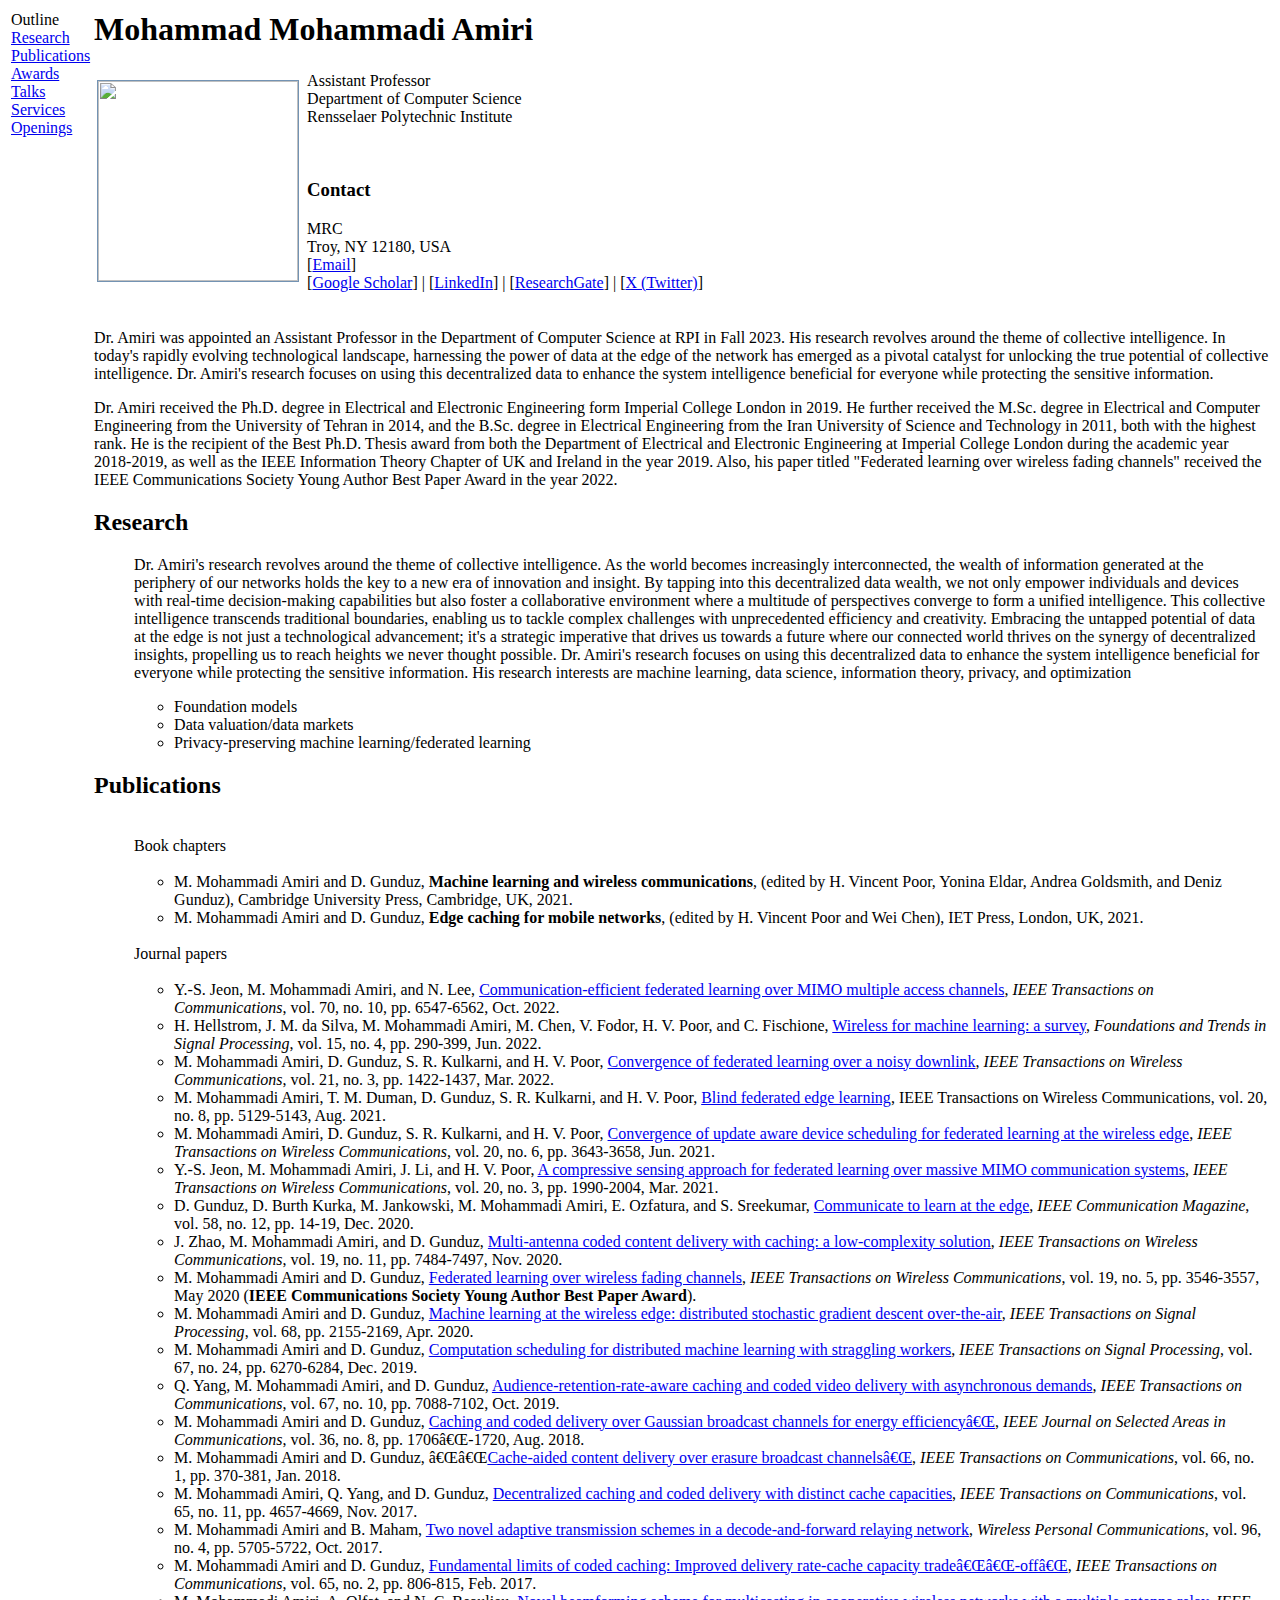
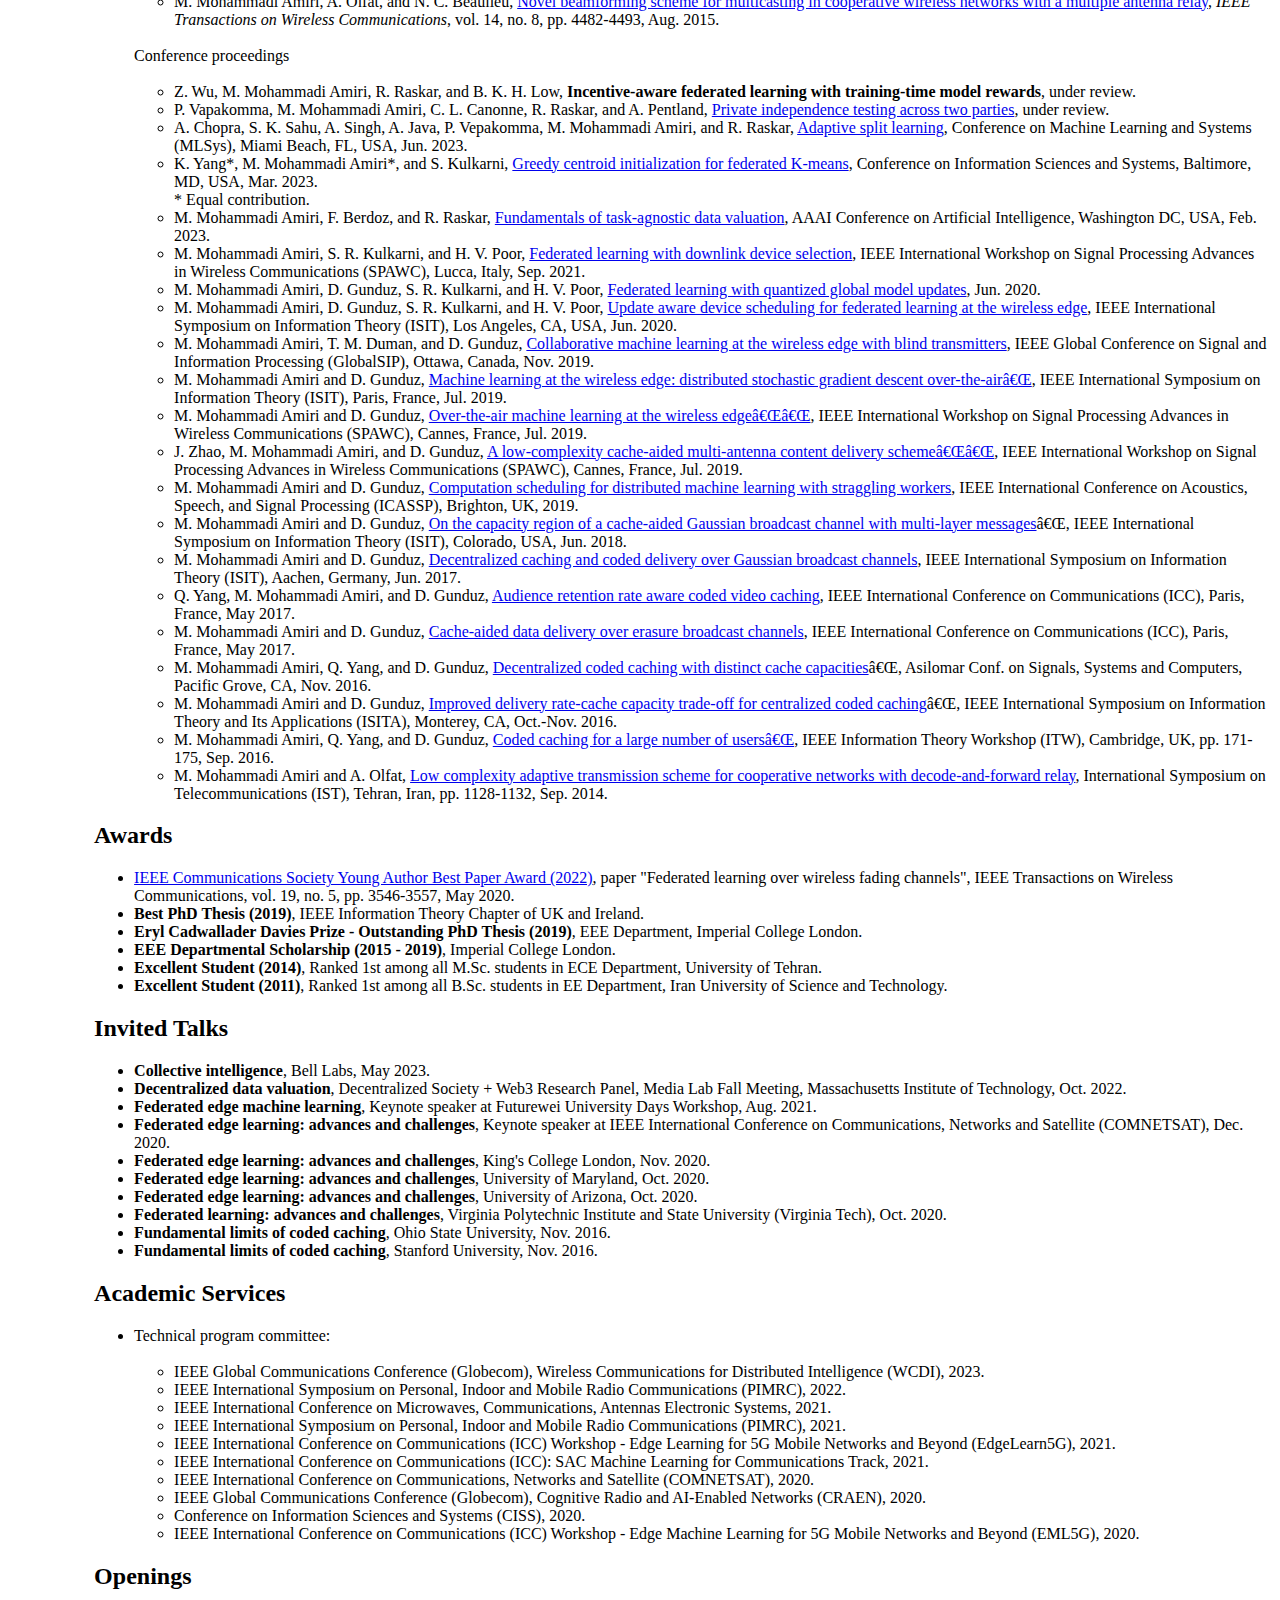
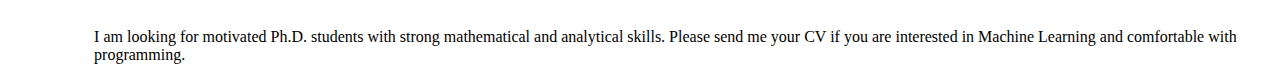
==== mmamiri.html @ d035b2d5 "Update mmamiri.html" ====
<!-- saved from url=(0039)https://www.mit.edu/~hdanesh/index.html -->
<html><head><meta http-equiv="Content-Type" content="text/html; charset=windows-1252">
<!-- <html><head><meta http-equiv="Content-Type" content="text/html; charset=utf-8"> -->  
   <script src="./Amiri_files/jquery-1.11.3.min.js"></script>
   <script>
      $(function() {
         $("#includeHtml").load("https://mmamiri.github.io/mmamiri.html");
      });
   </script>
</head>
<body>
   <div id="includeHtml">
<link rel="stylesheet" href="./Amiri_files/jemdoc.css" type="text/css">
<title>Mohammad Mohammadi Amiri</title>
<table summary="Table for page layout." id="tlayout">
<tbody><tr valign="top">
<td id="layout-menu">
<div class="menu-category">Outline</div>
<div class="menu-item"><a href="https://mmamiri.github.io/mmamiri.html#papers">Research</a></div>
<div class="menu-item"><a href="https://mmamiri.github.io/mmamiri.html#publications">Publications</a></div>
<div class="menu-item"><a href="https://mmamiri.github.io/mmamiri.html#awards">Awards</a></div>
<div class="menu-item"><a href="https://mmamiri.github.io/mmamiri.html#talk">Talks</a></div>
<div class="menu-item"><a href="https://mmamiri.github.io/mmamiri.html#services">Services</a></div>
<div class="menu-item"><a href="https://mmamiri.github.io/mmamiri.html#openings">Openings </a></div> 
 
</td><td id="layout-content">
<div id="toptitle">
<h1>Mohammad Mohammadi Amiri</h1>
</div>
<table class="imgtable"><tbody><tr><td>
<img style="border:1px solid #7393B3" src="https://github.com/mmamiri/mmamiri.github.io/blob/main/Mohammad_new2.jpg?raw=true" alt="" width="200px">&nbsp;</td>

<td><p>Assistant Professor<br> 
   Department of Computer Science<br>
   Rensselaer Polytechnic Institute</p><br>
<h3>Contact</h3>
<p>MRC<br>
Troy, NY 12180, USA<br>
[<a href="mailto:mohamm11@rpi.edu">Email</a>]<br>
[<a href="https://scholar.google.com/citations?hl=en&user=jpJy6SEAAAAJ&view_op=list_works" target="_blank">Google Scholar</a>]
 | [<a href="https://www.linkedin.com/in/mohammad-mohammadi-amiri-6a910754/" target="_blank">LinkedIn</a>]
 | [<a href="https://www.researchgate.net/profile/Mohammad-Amiri-32" target="_blank">ResearchGate</a>]
 | [<a href="https://twitter.com/m_mamiri" target="_blank">X (Twitter)</a>]<br></p>
</td></tr></tbody></table>
<p><br>
   
   Dr. Amiri was appointed an Assistant Professor in the Department of Computer Science at RPI in Fall 2023. 
   His research revolves around the theme of collective intelligence. 
   In today's rapidly evolving technological landscape, harnessing the power of data at the edge of the network has emerged as a pivotal catalyst for unlocking the true potential of collective intelligence.
   Dr. Amiri's research focuses on using this decentralized data to enhance the system intelligence beneficial for everyone while protecting the sensitive information.</p>

   Dr. Amiri received the Ph.D. degree in Electrical and Electronic Engineering form Imperial College London in 2019. 
   He further received the M.Sc. degree in Electrical and Computer Engineering from the University of Tehran in 2014, and the B.Sc. degree in Electrical Engineering from the Iran University of Science and Technology in 2011, both with the highest rank. 
   He is the recipient of the Best Ph.D. Thesis award from both the Department of Electrical and Electronic Engineering at Imperial College London during the academic year 2018-2019, as well as the IEEE Information Theory Chapter of UK and Ireland in the year 2019. 
   Also, his paper titled &#34;Federated learning over wireless fading channels&#34; received the IEEE Communications Society Young Author Best Paper Award in the year 2022.



 
<a name="papers"></a></p><h2><a name="papers"> Research</h2>
<ul style="list-style-type:none;">

<p>Dr. Amiri's research revolves around the theme of collective intelligence. 
   As the world becomes increasingly interconnected, the wealth of information generated at the periphery of our networks holds the key to a new era of innovation and insight. 
   By tapping into this decentralized data wealth, we not only empower individuals and devices with real-time decision-making capabilities but also foster a collaborative environment where a multitude of perspectives converge to form a unified intelligence. 
   This collective intelligence transcends traditional boundaries, enabling us to tackle complex challenges with unprecedented efficiency and creativity. 
   Embracing the untapped potential of data at the edge is not just a technological advancement; 
   it's a strategic imperative that drives us towards a future where our connected world thrives on the synergy of decentralized insights, propelling us to reach heights we never thought possible. 
   Dr. Amiri's research focuses on using this decentralized data to enhance the system intelligence beneficial for everyone while protecting the sensitive information.
   His research interests are machine learning, data science, information theory, privacy, and optimization
</p>
   

<ul>
   <li>Foundation models</li>
   <li>Data valuation/data markets</li>
   <li>Privacy-preserving machine learning/federated learning</li>
</ul>

</ul>


<a name="publications"></a></p><h2><a name="publications"> Publications</h2>
   <ul style="list-style-type:none;">

      <br>
      <li> <a> Book chapters </a> </li> 
      <br>

      <ul>
         <li>M. Mohammadi Amiri and D. Gunduz, <b>Machine learning and wireless communications</b>, (edited by H. Vincent Poor, Yonina Eldar, Andrea Goldsmith, and Deniz Gunduz), Cambridge University Press, Cambridge, UK, 2021.</li>
         <li>M. Mohammadi Amiri and D. Gunduz, <b>Edge caching for mobile networks</b>, (edited by H. Vincent Poor and Wei Chen), IET Press, London, UK, 2021.</li>
      </ul>

      <br>
      <li> <a> Journal papers </a> </li> 
      <br>
      <ul>
         <li>Y.-S. Jeon, M. Mohammadi Amiri, and N. Lee, <a href="https://ieeexplore.ieee.org/document/9856665" target="_blank">Communication-efficient federated learning over MIMO multiple access channels</a>, <i>IEEE Transactions on Communications</i>, vol. 70, no. 10, pp. 6547-6562, Oct. 2022.</li>
         <li>H. Hellstrom, J. M. da Silva, M. Mohammadi Amiri, M. Chen, V. Fodor, H. V. Poor, and C. Fischione, <a href="https://ieeexplore.ieee.org/document/9794417" target="_blank">Wireless for machine learning: a survey</a>, <i>Foundations and Trends in Signal Processing</i>, vol. 15, no. 4, pp. 290-399, Jun. 2022.</li>
         <li>M. Mohammadi Amiri, D. Gunduz, S. R. Kulkarni, and H. V. Poor, <a href="https://arxiv.org/pdf/2008.11141.pdf" target="_blank">Convergence of federated learning over a noisy downlink</a>, <i>IEEE Transactions on Wireless Communications</i>, vol. 21, no. 3, pp. 1422-1437, Mar. 2022.</li>
         <li>M. Mohammadi Amiri, T. M. Duman, D. Gunduz, S. R. Kulkarni, and H. V. Poor, <a href="https://arxiv.org/pdf/2010.10030.pdf" target="_blank">Blind federated edge learning</a>, <i></i>IEEE Transactions on Wireless Communications, vol. 20, no. 8, pp. 5129-5143, Aug. 2021.</li>
         <li>M. Mohammadi Amiri, D. Gunduz, S. R. Kulkarni, and H. V. Poor, <a href="https://www.imperial.ac.uk/media/imperial-college/research-centres-and-groups/ipc-lab/AGKP_20.pdf" target="_blank">Convergence of update aware device scheduling for federated learning at the wireless edge</a>, <i>IEEE Transactions on Wireless Communications</i>, vol. 20, no. 6, pp. 3643-3658, Jun. 2021.</li>
         <li>Y.-S. Jeon, M. Mohammadi Amiri, J. Li, and H. V. Poor, <a href="https://arxiv.org/pdf/2003.08059.pdf" target="_blank">A compressive sensing approach for federated learning over massive MIMO communication systems</a>, <i>IEEE Transactions on Wireless Communications</i>, vol. 20, no. 3, pp. 1990-2004, Mar. 2021.</li>
         <li>D. Gunduz, D. Burth Kurka, M. Jankowski, M. Mohammadi Amiri, E. Ozfatura, and S. Sreekumar, <a href="https://www.imperial.ac.uk/media/imperial-college/research-centres-and-groups/ipc-lab/Edge_Magazine-13.pdf" target="_blank">Communicate to learn at the edge</a>, <i>IEEE Communication Magazine</i>, vol. 58, no. 12, pp. 14-19, Dec. 2020.  </li>
         <li>J. Zhao, M. Mohammadi Amiri, and D. Gunduz, <a href="https://arxiv.org/pdf/2001.01255.pdf" target="_blank">Multi-antenna coded content delivery with caching: a low-complexity solution</a>, <i>IEEE Transactions on Wireless Communications</i>, vol. 19, no. 11, pp. 7484-7497, Nov. 2020.</li>
         <li>M. Mohammadi Amiri and D. Gunduz, <a href="https://arxiv.org/pdf/1907.09769.pdf" target="_blank">Federated learning over wireless fading channels</a>, <i>IEEE Transactions on Wireless Communications</i>, vol. 19, no. 5, pp. 3546-3557, May 2020 (<b>IEEE Communications Society Young Author Best Paper Award</b>). </li>
         <li>M. Mohammadi Amiri and D. Gunduz, <a href="https://arxiv.org/pdf/1901.00844.pdf" target="_blank">Machine learning at the wireless edge: distributed stochastic gradient descent over-the-air</a>, <i>IEEE Transactions on Signal Processing</i>, vol. 68, pp. 2155-2169, Apr. 2020. </li>
         <li>M. Mohammadi Amiri and D. Gunduz, <a href="https://arxiv.org/pdf/1810.09992.pdf" target="_blank">Computation scheduling for distributed machine learning with straggling workers</a>, <i>IEEE Transactions on Signal Processing</i>, vol. 67, no. 24, pp. 6270-6284, Dec. 2019.</li>
         <li>Q. Yang, M. Mohammadi Amiri, and D. Gunduz, <a href="https://arxiv.org/pdf/1808.04835.pdf" target="_blank">Audience-retention-rate-aware caching and coded video delivery with asynchronous demands</a>, <i>IEEE Transactions on Communications</i>, vol. 67, no. 10, pp. 7088-7102, Oct. 2019.</li>
         <li>M. Mohammadi Amiri and D. Gunduz, <a href="https://www.imperial.ac.uk/media/imperial-college/research-centres-and-groups/ipc-lab/AG_JSAC_18.pdf" target="_blank">Caching and coded delivery over Gaussian broadcast channels for energy efficiency‌</a>, <i>IEEE Journal on Selected Areas in Communications</i>, vol. 36, no. 8, pp. 1706‌-1720, Aug. 2018.</li>
         <li>M. Mohammadi Amiri and D. Gunduz, ‌‌<a href="https://www.imperial.ac.uk/media/imperial-college/research-centres-and-groups/ipc-lab/MAG_TC17.pdf" target="_blank">Cache-aided content delivery over erasure broadcast channels‌</a>, <i>IEEE Transactions on Communications</i>, vol. 66, no. 1, pp. 370-381, Jan. 2018.</li>
         <li>M. Mohammadi Amiri, Q. Yang, and D. Gunduz, <a href="https://www.imperial.ac.uk/media/imperial-college/research-centres-and-groups/ipc-lab/AYG_TC16.pdf" target="_blank">Decentralized caching and coded delivery with distinct cache capacities</a>, <i>IEEE Transactions on Communications</i>, vol. 65, no. 11, pp. 4657-4669, Nov. 2017.</li>
         <li>M. Mohammadi Amiri and B. Maham, <a href="https://link.springer.com/article/10.1007/s11277-017-4443-5" target="_blank">Two novel adaptive transmission schemes in a decode-and-forward relaying network</a>, <i>Wireless Personal Communications</i>, vol. 96, no. 4, pp. 5705-5722, Oct. 2017.</li>
         <li>M. Mohammadi Amiri and D. Gunduz, <a href="https://www.imperial.ac.uk/media/imperial-college/research-centres-and-groups/ipc-lab/AG_TC16.pdf" target="_blank">Fundamental limits of coded caching: Improved delivery rate-cache capacity trade‌‌-off‌</a>, <i>IEEE Transactions on Communications</i>, vol. 65, no. 2, pp. 806-815, Feb. 2017.</li>
         <li>M. Mohammadi Amiri, A. Olfat, and N. C. Beaulieu, <a href="https://ieeexplore.ieee.org/document/7084194" target="_blank">Novel beamforming scheme for multicasting in cooperative wireless networks with a multiple antenna relay</a>, <i>IEEE Transactions on Wireless Communications</i>, vol. 14, no. 8, pp. 4482-4493, Aug. 2015.</li>
      </ul> 

      <br>
      <li> <a> Conference proceedings </a> </li> 
      <br>
      <ul>
         <li>Z. Wu, M. Mohammadi Amiri, R. Raskar, and B. K. H. Low, <b>Incentive-aware federated learning with training-time model rewards</b>, under review.</li>
         <li>P. Vapakomma, M. Mohammadi Amiri, C. L. Canonne, R. Raskar, and A. Pentland, <a href="https://arxiv.org/pdf/2207.03652.pdf" target="_blank">Private independence testing across two parties</a>, under review.</li>
         <li>A. Chopra, S. K. Sahu, A. Singh, A. Java, P. Vepakomma, M. Mohammadi Amiri, and R. Raskar, <a href="https://web.media.mit.edu/~ayushc/AdaSplit_v2.pdf" target="_blank">Adaptive split learning</a>, Conference on Machine Learning and Systems (MLSys), Miami Beach, FL, USA, Jun. 2023.</li>
         <li>K. Yang*, M. Mohammadi Amiri*, and S. Kulkarni, <a href="https://ieeexplore.ieee.org/document/10089666" target="_blank">Greedy centroid initialization for federated K-means</a>, Conference on Information Sciences and Systems, Baltimore, MD, USA, Mar. 2023. <br>
          * Equal contribution.</li>
         <li>M. Mohammadi Amiri, F. Berdoz, and R. Raskar, <a href="https://ojs.aaai.org/index.php/AAAI/article/view/26106" target="_blank">Fundamentals of task-agnostic data valuation</a>, AAAI Conference on Artificial Intelligence, Washington DC, USA, Feb. 2023.</li>
         <li>M. Mohammadi Amiri, S. R. Kulkarni, and H. V. Poor, <a href="https://arxiv.org/pdf/2107.03510.pdf" target="_blank">Federated learning with downlink device selection</a>, IEEE International Workshop on Signal Processing Advances in Wireless Communications (SPAWC), Lucca, Italy, Sep. 2021.</li>
         <li>M. Mohammadi Amiri, D. Gunduz, S. R. Kulkarni, and H. V. Poor, <a href="https://arxiv.org/pdf/2006.10672.pdf" target="_blank">Federated learning with quantized global model updates</a>, Jun. 2020.</li>
         <li>M. Mohammadi Amiri, D. Gunduz, S. R. Kulkarni, and H. V. Poor, <a href="https://ieeexplore.ieee.org/document/9173960" target="_blank">Update aware device scheduling for federated learning at the wireless edge</a>, IEEE International Symposium on Information Theory (ISIT), Los Angeles, CA, USA, Jun. 2020.</li>
         <li>M. Mohammadi Amiri, T. M. Duman, and D. Gunduz, <a href="https://arxiv.org/pdf/1907.03909.pdf" target="_blank">Collaborative machine learning at the wireless edge with blind transmitters</a>, IEEE Global Conference on Signal and Information Processing (GlobalSIP), Ottawa, Canada, Nov. 2019. </li>
         <li>M. Mohammadi Amiri and D. Gunduz, <a href="https://www.imperial.ac.uk/media/imperial-college/research-centres-and-groups/ipc-lab/MADG_ISIT19.pdf" target="_blank">Machine learning at the wireless edge: distributed stochastic gradient descent over-the-air‌</a>, IEEE International Symposium on Information Theory (ISIT), Paris, France, Jul. 2019.</li>
         <li>M. Mohammadi Amiri and D. Gunduz, <a href="https://www.imperial.ac.uk/media/imperial-college/research-centres-and-groups/ipc-lab/MAG_SPAWC_19.pdf" target="_blank">Over-the-air machine learning at the wireless edge‌‌</a>, IEEE International Workshop on Signal Processing Advances in Wireless Communications (SPAWC), Cannes, France, Jul. 2019.</li>
         <li>J. Zhao, M. Mohammadi Amiri, and D. Gunduz, <a href="https://www.imperial.ac.uk/media/imperial-college/research-centres-and-groups/ipc-lab/ZMAG_SPAWC_19.pdf" target="_blank">A low-complexity cache-aided multi-antenna content delivery scheme‌‌</a>, IEEE International Workshop on Signal Processing Advances in Wireless Communications (SPAWC), Cannes, France, Jul. 2019.</li>
         <li>M. Mohammadi Amiri and D. Gunduz, <a href="https://www.imperial.ac.uk/media/imperial-college/research-centres-and-groups/ipc-lab/AG_ICASSP_19.pdf" target="_blank">Computation scheduling for distributed machine learning with straggling workers</a>, IEEE International Conference on Acoustics, Speech, and Signal Processing (ICASSP), Brighton, UK, 2019.</li>
         <li>M. Mohammadi Amiri and D. Gunduz, <a href="https://www.imperial.ac.uk/media/imperial-college/research-centres-and-groups/ipc-lab/MAG_ISIT_18.pdf" target="_blank">On the capacity region of a cache-aided Gaussian broadcast channel with multi-layer messages</a>‌, IEEE International Symposium on Information Theory (ISIT), Colorado, USA, Jun. 2018.</li>
         <li>M. Mohammadi Amiri and D. Gunduz, <a href="https://ieeexplore.ieee.org/document/8007037" target="_blank">Decentralized caching and coded delivery over Gaussian broadcast channels</a>, IEEE International Symposium on Information Theory (ISIT), Aachen, Germany, Jun. 2017.</li>
         <li>Q. Yang, M. Mohammadi Amiri, and D. Gunduz, <a href="https://www.imperial.ac.uk/media/imperial-college/research-centres-and-groups/ipc-lab/ICC17a.pdf" target="_blank">Audience retention rate aware coded video caching</a>, IEEE International Conference on Communications (ICC), Paris, France, May 2017.</li>
         <li>M. Mohammadi Amiri and D. Gunduz, <a href="https://www.imperial.ac.uk/media/imperial-college/research-centres-and-groups/ipc-lab/ICC17c.pdf" target="_blank">Cache-aided data delivery over erasure broadcast channels</a>, IEEE International Conference on Communications (ICC), Paris, France, May 2017.</li>
         <li>M. Mohammadi Amiri, Q. Yang, and D. Gunduz, <a href="https://www.imperial.ac.uk/media/imperial-college/research-centres-and-groups/ipc-lab/Asilomar16.pdf" target="_blank">Decentralized coded caching with distinct cache capacities</a>‌, Asilomar Conf. on Signals, Systems and Computers, Pacific Grove, CA, Nov. 2016.</li>
         <li>M. Mohammadi Amiri and D. Gunduz, <a href="https://www.imperial.ac.uk/media/imperial-college/research-centres-and-groups/ipc-lab/ISITA16.pdf" target="_blank">Improved delivery rate-cache capacity trade-off for centralized coded caching</a>‌, IEEE International Symposium on Information Theory and Its Applications (ISITA), Monterey, CA, Oct.-Nov. 2016.</li>
         <li>M. Mohammadi Amiri, Q. Yang, and D. Gunduz, <a href="https://www.imperial.ac.uk/media/imperial-college/research-centres-and-groups/ipc-lab/ITW16a.pdf" target="_blank">Coded caching for a large number of users‌</a>, IEEE Information Theory Workshop (ITW), Cambridge, UK, pp. 171-175, Sep. 2016.</li>
         <li>M. Mohammadi Amiri and A. Olfat, <a href="https://ieeexplore.ieee.org/document/7000873" target="_blank">Low complexity adaptive transmission scheme for cooperative networks with decode-and-forward relay</a>, International Symposium on Telecommunications (IST), Tehran, Iran, pp. 1128-1132, Sep. 2014.</li>
      </ul>  

   </ul>
<!-- <script>// When the user clicks on div, open the popupfunction myFunction() {
  var popup = document.getElementById("myPopup");
  popup.classList.toggle("show");
}</script>-->

<a name="awards"><h2>Awards</h2>
</a><ul><a name="awards">
<!-- <li> Tenure track offer for W2 (associate) professorship at <a href="https://www.usnews.com/education/best-global-universities/saarland-university-504282">Saarland University</a>, Germany 2022 </li>-->
</a><li><a name="awards"> </a><a href="https://www.comsoc.org/about/awards/paper-awards/ieee-communications-society-katherine-johnson-young-author-best-paper" target="_blank"> IEEE Communications Society Young Author Best Paper Award (2022)</a>, 
   paper &#34;Federated learning over wireless fading channels&#34;, IEEE Transactions on Wireless Communications, vol. 19, no. 5, pp. 3546-3557, May 2020.</li>
<li> <b>Best PhD Thesis (2019)</b>, IEEE Information Theory Chapter of UK and Ireland.</li>
<li> <b>Eryl Cadwallader Davies Prize - Outstanding PhD Thesis (2019)</b>, EEE Department, Imperial College London.</li>
<li> <b>EEE Departmental Scholarship (2015 - 2019)</b>, Imperial College London.</li>
<li> <b>Excellent Student (2014)</b>,  Ranked 1st among all M.Sc. students in ECE Department, University of Tehran. </li>
<li> <b>Excellent Student (2011)</b>, Ranked 1st among all B.Sc. students in EE Department, Iran University of Science and Technology.</li>
</ul>



<a name="talk"><h2>Invited Talks</h2></a>
<ul> 
<li><b>Collective intelligence</b>, Bell Labs, May 2023.</li>
<li><b>Decentralized data valuation</b>, Decentralized Society + Web3 Research Panel, Media Lab Fall Meeting, Massachusetts Institute of Technology, Oct. 2022.</li>
<li><b>Federated edge machine learning</b>, Keynote speaker at Futurewei University Days Workshop, Aug.  2021.</li>
<li><b>Federated edge learning: advances and challenges</b>, Keynote speaker at IEEE International Conference on Communications, Networks and Satellite (COMNETSAT), Dec. 2020.</li>
<li><b>Federated edge learning: advances and challenges</b>, King's College London, Nov.  2020.</li>
<li><b>Federated edge learning: advances and challenges</b>, University of Maryland, Oct.  2020.</li>
<li><b>Federated edge learning: advances and challenges</b>, University of Arizona, Oct.  2020.</li>
<li><b>Federated learning: advances and challenges</b>, Virginia Polytechnic Institute and State University (Virginia Tech), Oct. 2020.</li>
<li><b>Fundamental limits of coded caching</b>, Ohio State University, Nov.  2016.</li>
<li><b>Fundamental limits of coded caching</b>, Stanford University, Nov.  2016.</li>
</ul>

<a name="services"><h2>Academic Services</h2>
</a><ul><a name="services"> 
<li> Technical program committee: </li>
<br>
   <ul>
   <li> IEEE Global Communications Conference (Globecom), Wireless Communications for Distributed Intelligence (WCDI), 2023. </li>
   <li> IEEE International Symposium on Personal, Indoor and Mobile Radio Communications (PIMRC), 2022.</li>
   <li> IEEE International Conference on Microwaves, Communications, Antennas Electronic Systems, 2021.</li>
   <li> IEEE International Symposium on Personal, Indoor and Mobile Radio Communications (PIMRC), 2021.</li>
   <li> IEEE International Conference on Communications (ICC) Workshop - Edge Learning for 5G Mobile Networks and Beyond (EdgeLearn5G), 2021.</li>
   <li> IEEE International Conference on Communications (ICC): SAC Machine Learning for Communications Track, 2021.</li>
   <li> IEEE International Conference on Communications, Networks and Satellite (COMNETSAT), 2020.</li>
   <li> IEEE Global Communications Conference (Globecom), Cognitive Radio and AI-Enabled Networks (CRAEN), 2020.</li>
   <li> Conference on Information Sciences and Systems (CISS), 2020.</li>
   <li> IEEE International Conference on Communications (ICC) Workshop - Edge Machine Learning for 5G Mobile Networks and Beyond (EML5G), 2020.</li>

   </ul>   
</ul>

<a name="openings"><h2>Openings</h2>
</a>
<br>
I am looking for motivated Ph.D. students with strong mathematical and analytical skills. Please send me your CV if you are interested in Machine Learning and comfortable with programming. 


</td></tr></tbody></table></div>


</body></html>
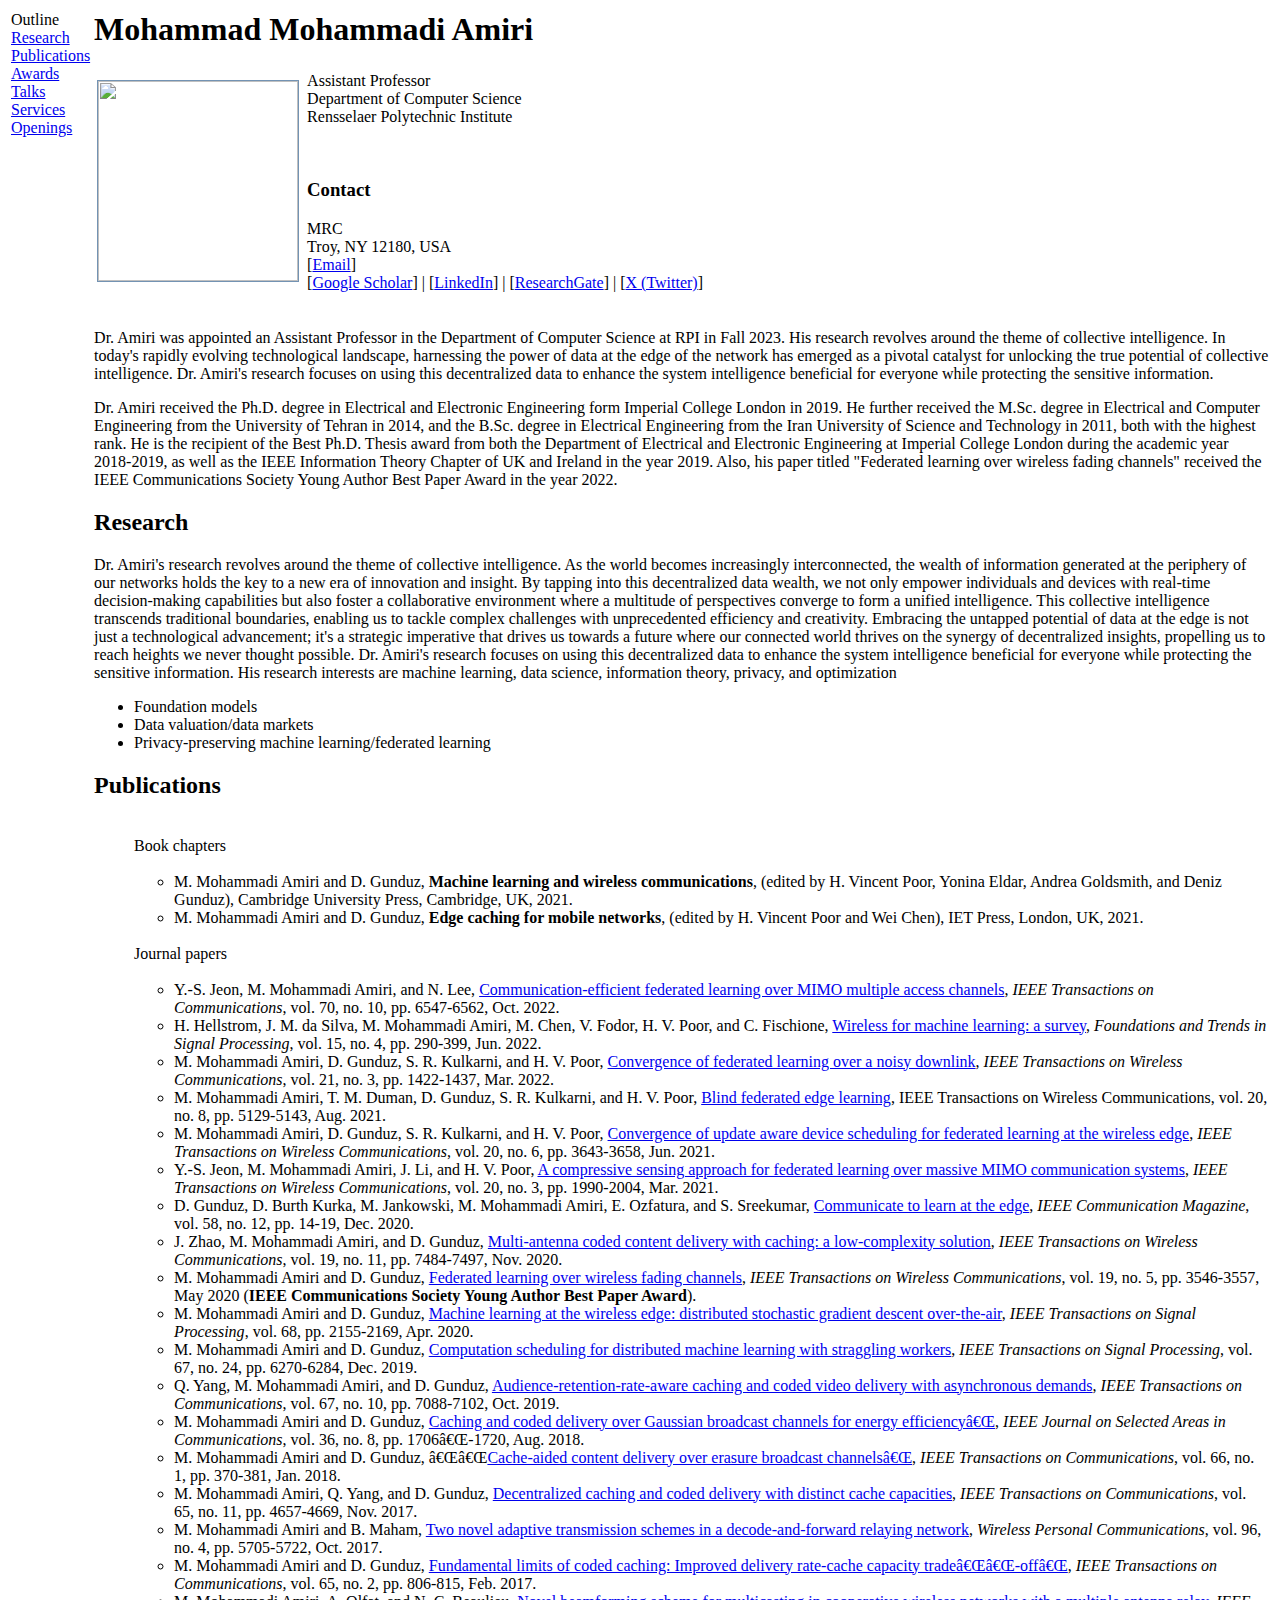
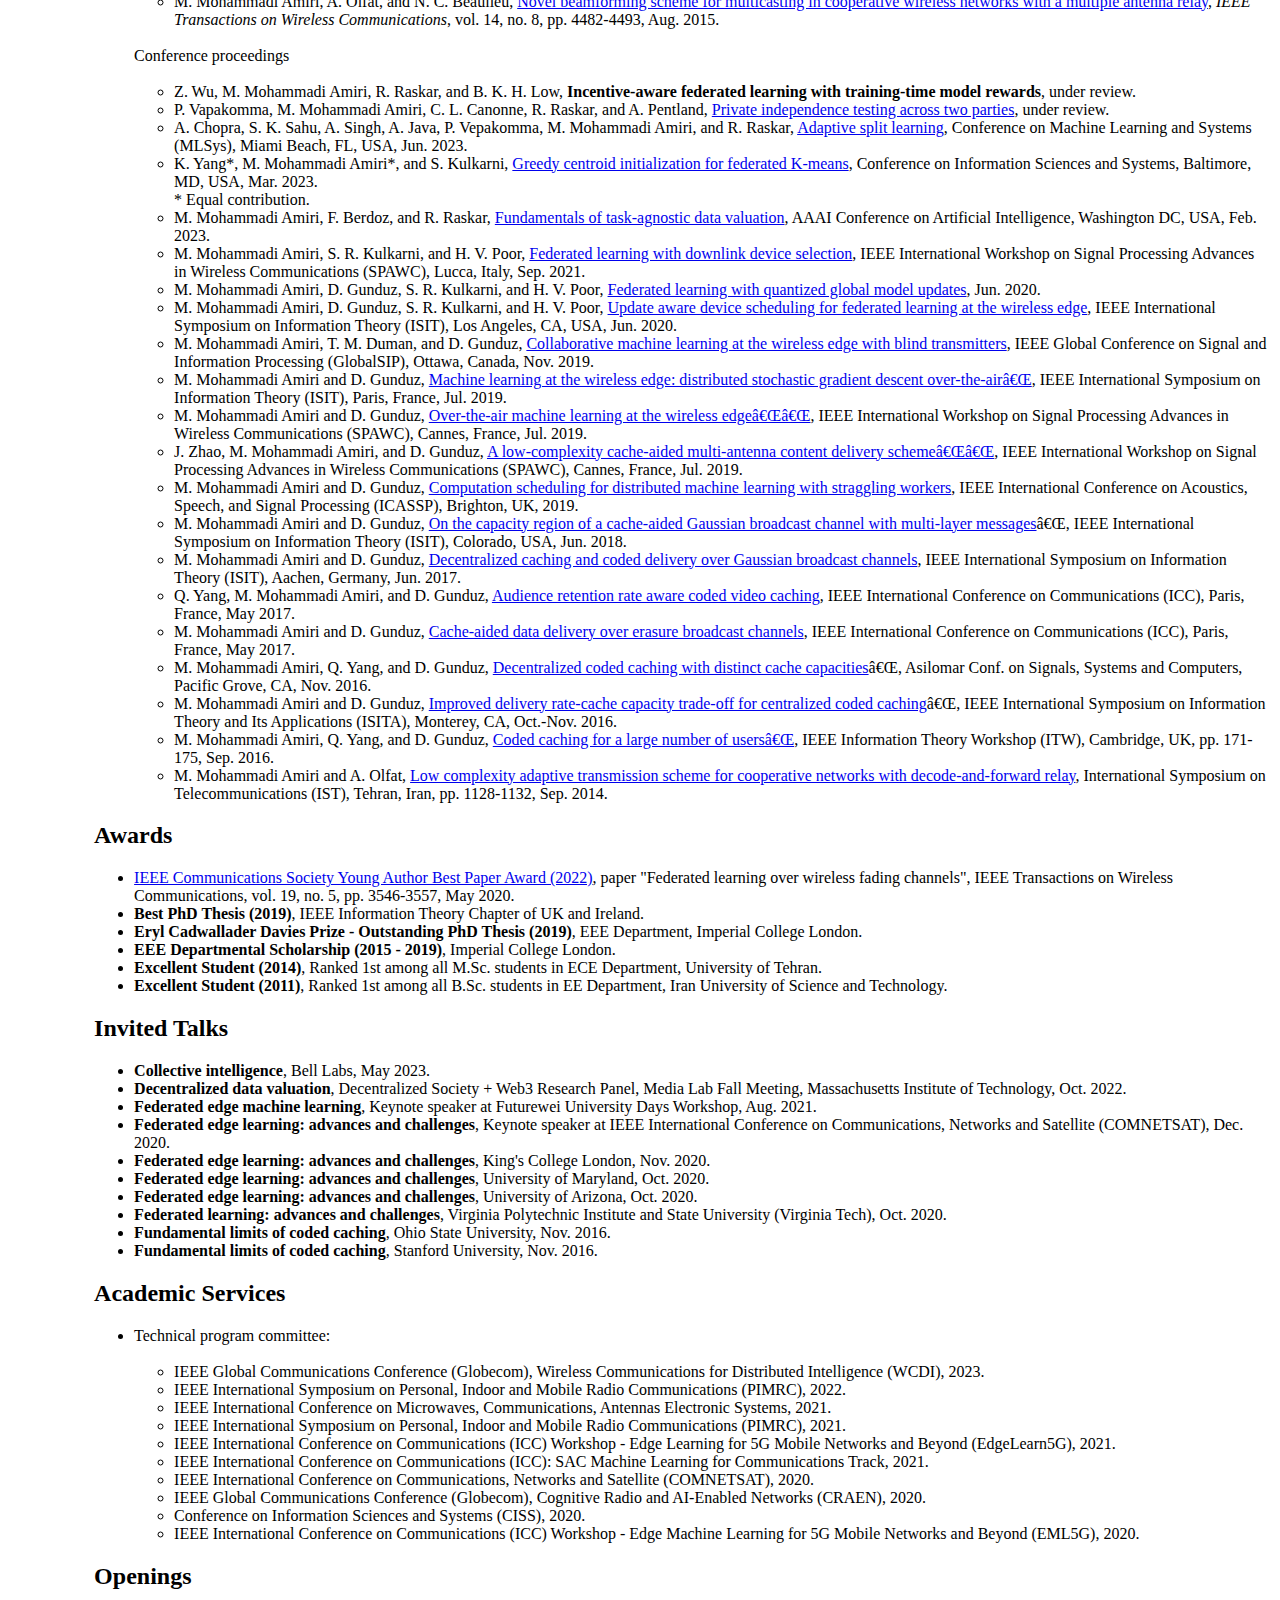
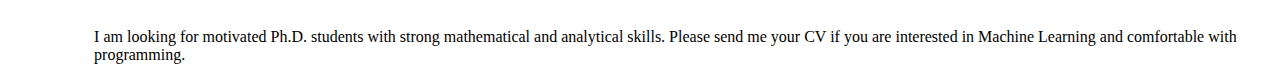
==== commit fdfdd471: "Update mmamiri.html" ====
--- a/mmamiri.html
+++ b/mmamiri.html
@@ -59,7 +59,7 @@
 
  
 <a name="papers"></a></p><h2><a name="papers"> Research</h2>
-<ul style="list-style-type:none;">
+
 
 <p>Dr. Amiri's research revolves around the theme of collective intelligence. 
    As the world becomes increasingly interconnected, the wealth of information generated at the periphery of our networks holds the key to a new era of innovation and insight. 
@@ -71,7 +71,7 @@
    His research interests are machine learning, data science, information theory, privacy, and optimization
 </p>
    
-
+<ul style="list-style-type:none;"></ul>
 <ul>
    <li>Foundation models</li>
    <li>Data valuation/data markets</li>
@@ -180,9 +180,10 @@
 </ul>
 
 <a name="services"><h2>Academic Services</h2>
-</a><ul><a name="services"> 
-<li> Technical program committee: </li>
-<br>
+</a>
+<ul>
+<li> Technical program committee: </li><br>
+
    <ul>
    <li> IEEE Global Communications Conference (Globecom), Wireless Communications for Distributed Intelligence (WCDI), 2023. </li>
    <li> IEEE International Symposium on Personal, Indoor and Mobile Radio Communications (PIMRC), 2022.</li>
@@ -194,8 +195,8 @@
    <li> IEEE Global Communications Conference (Globecom), Cognitive Radio and AI-Enabled Networks (CRAEN), 2020.</li>
    <li> Conference on Information Sciences and Systems (CISS), 2020.</li>
    <li> IEEE International Conference on Communications (ICC) Workshop - Edge Machine Learning for 5G Mobile Networks and Beyond (EML5G), 2020.</li>
-
-   </ul>   
+   </ul>  
+
 </ul>
 
 <a name="openings"><h2>Openings</h2>
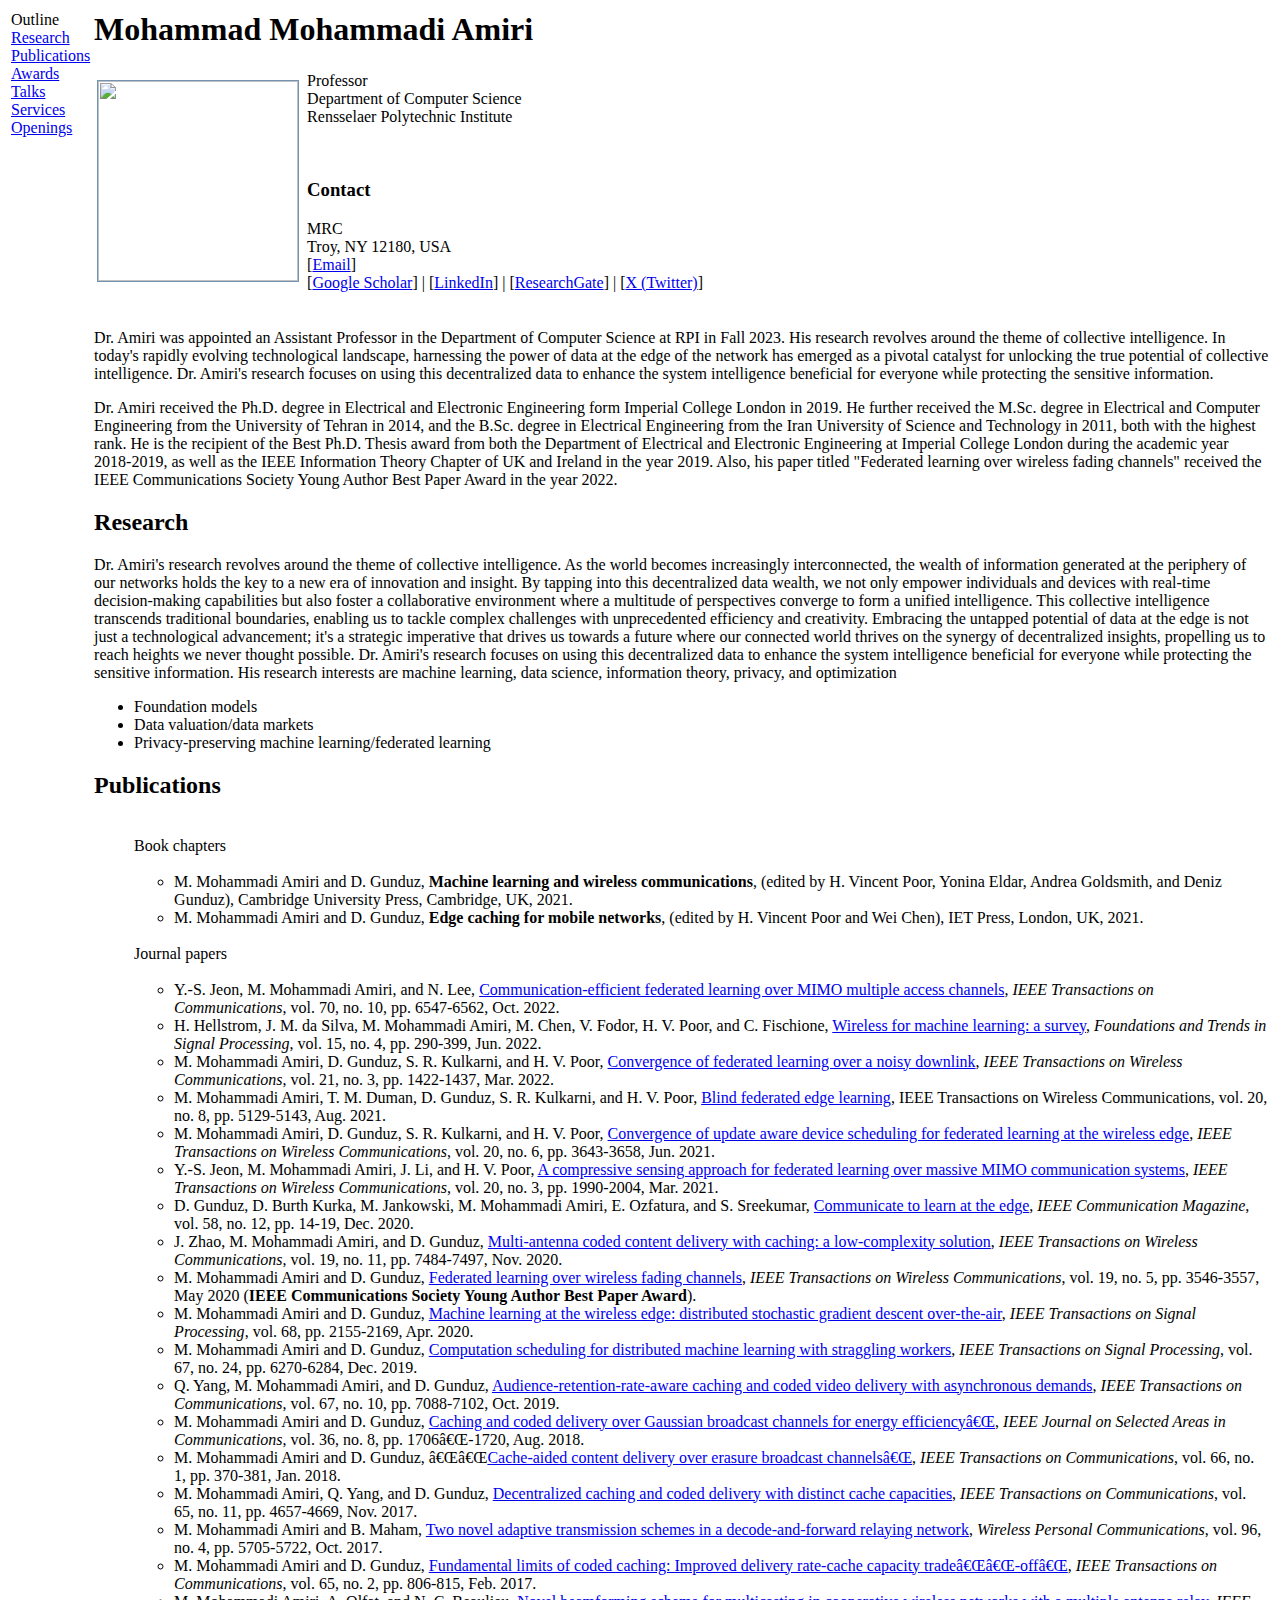
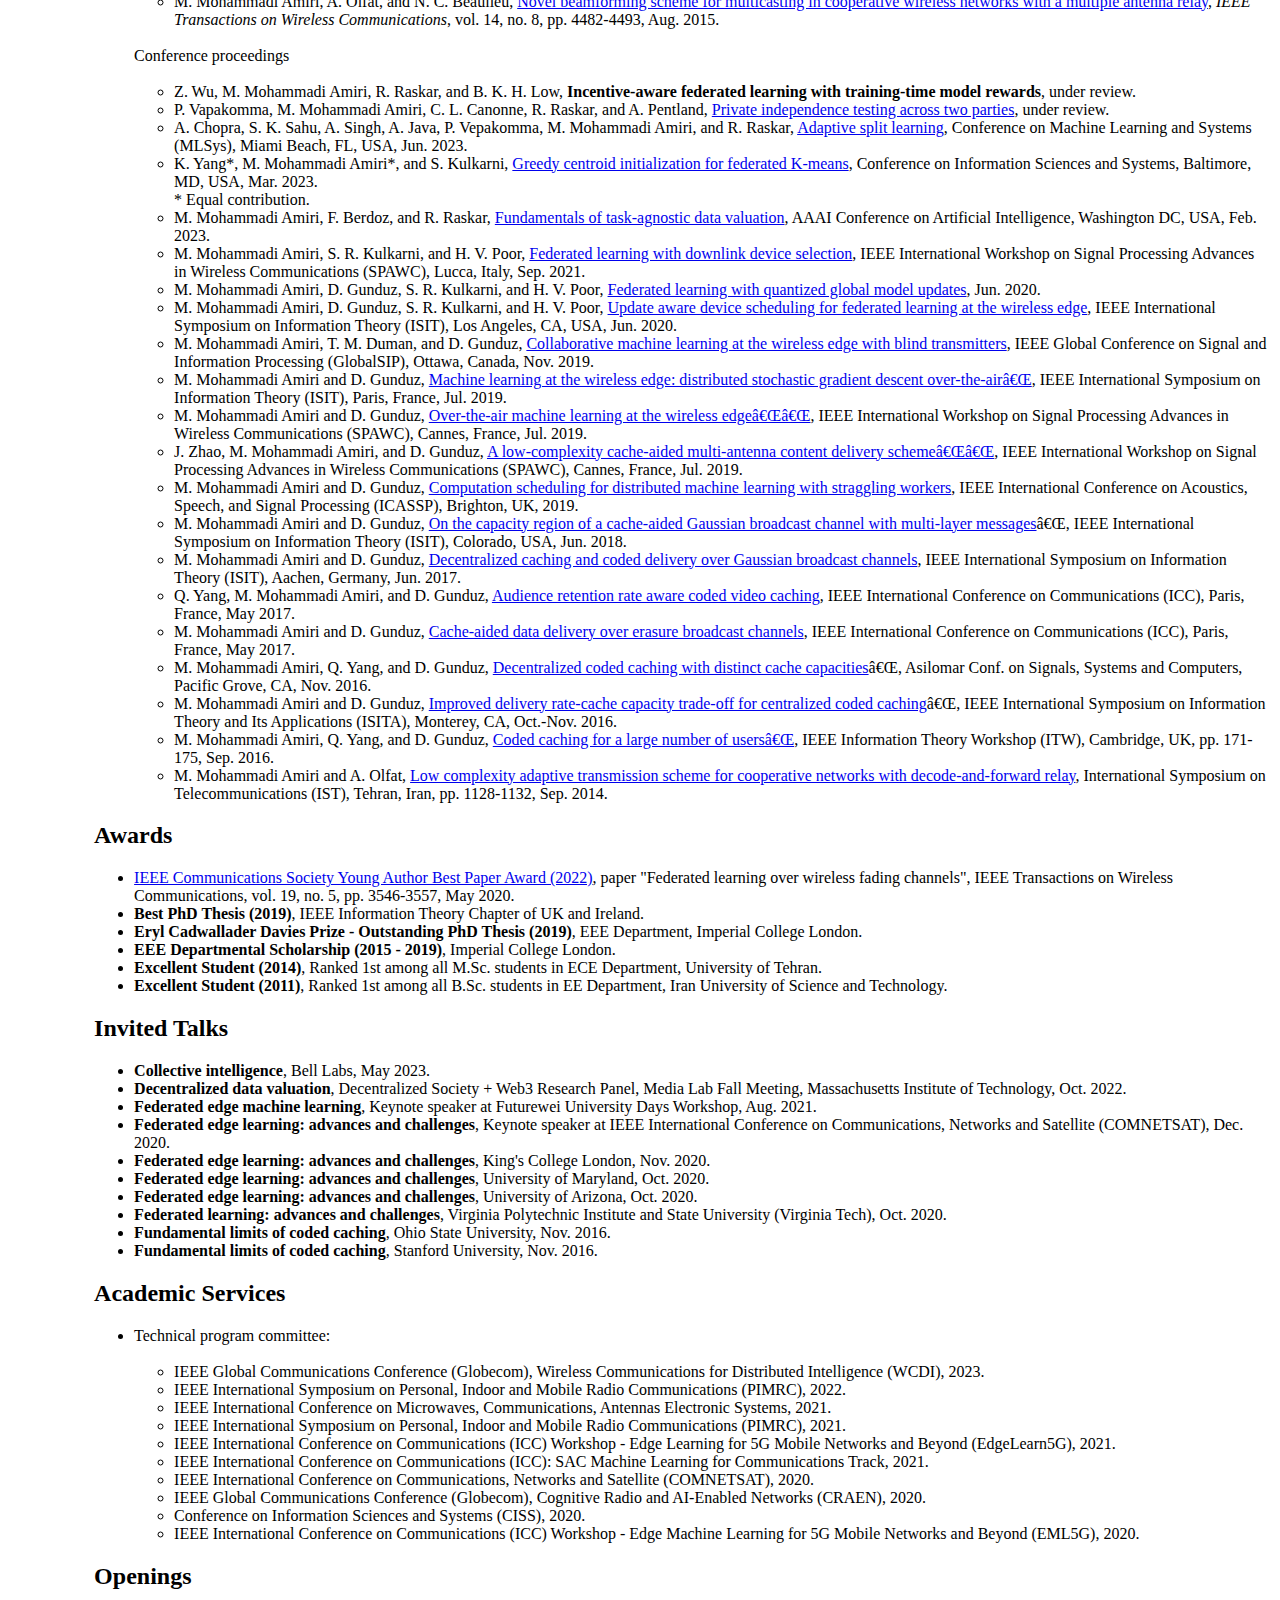
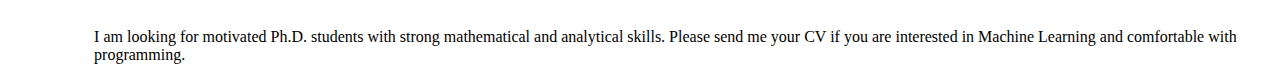
==== commit 291eea49: "Update mmamiri.html" ====
--- a/mmamiri.html
+++ b/mmamiri.html
@@ -31,7 +31,7 @@
 <table class="imgtable"><tbody><tr><td>
 <img style="border:1px solid #7393B3" src="https://github.com/mmamiri/mmamiri.github.io/blob/main/Mohammad_new2.jpg?raw=true" alt="" width="200px">&nbsp;</td>
 
-<td><p>Assistant Professor<br> 
+<td><p> Professor<br> 
    Department of Computer Science<br>
    Rensselaer Polytechnic Institute</p><br>
 <h3>Contact</h3>
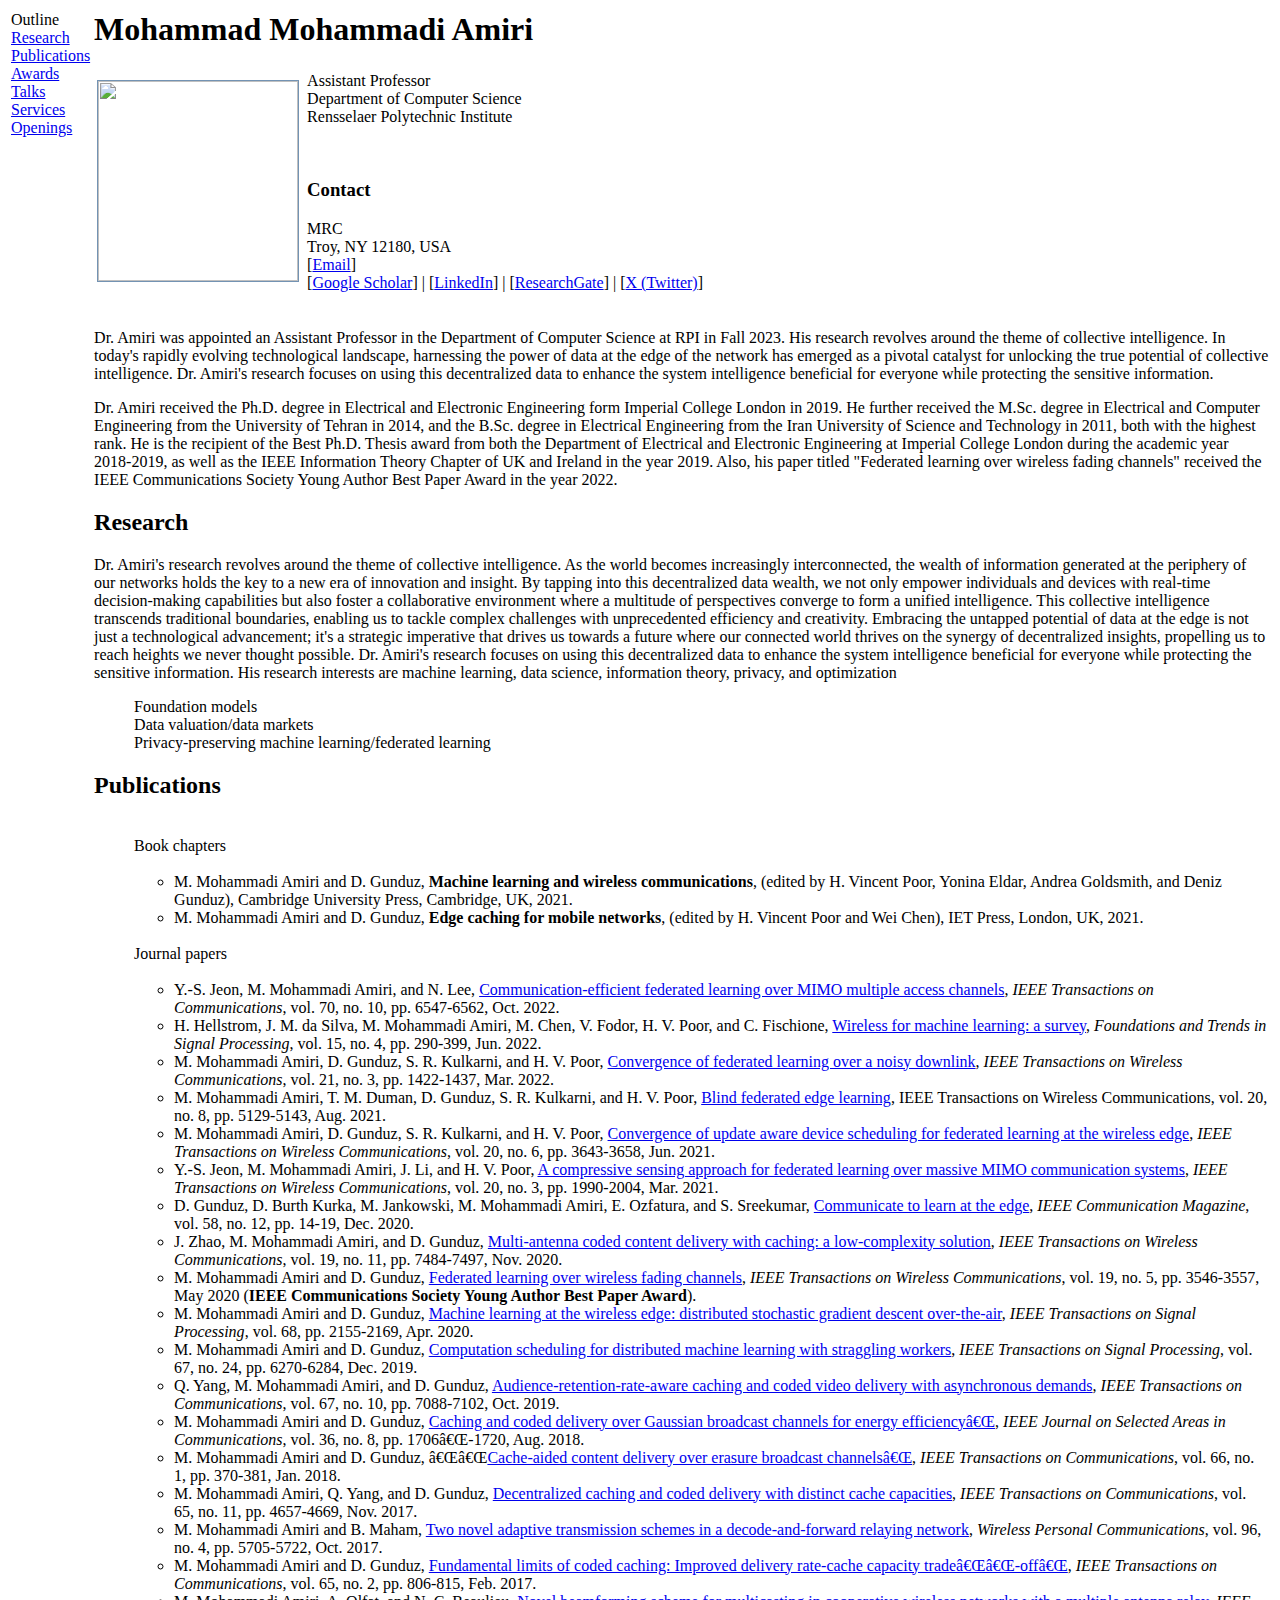
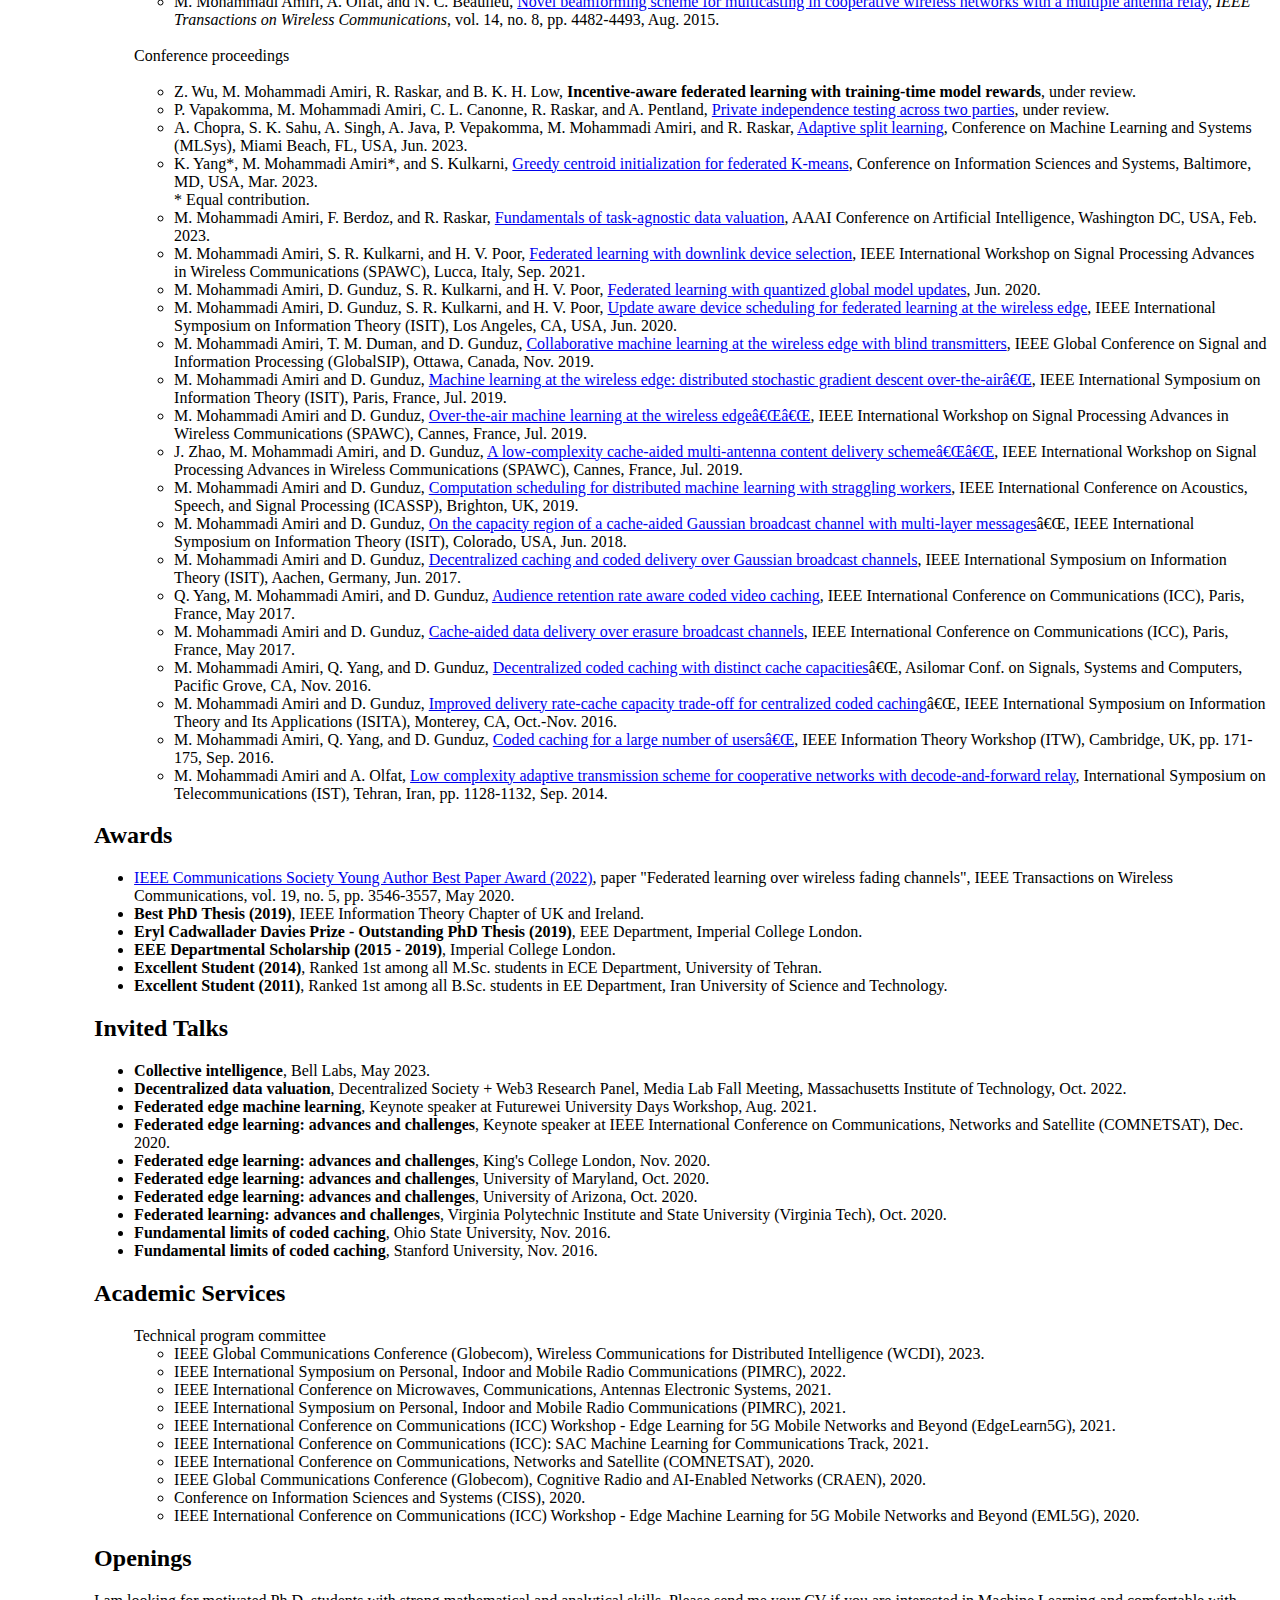
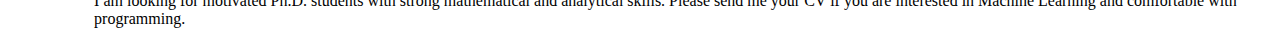
==== commit 95a8067a: "Update mmamiri.html" ====
--- a/mmamiri.html
+++ b/mmamiri.html
@@ -31,7 +31,7 @@
 <table class="imgtable"><tbody><tr><td>
 <img style="border:1px solid #7393B3" src="https://github.com/mmamiri/mmamiri.github.io/blob/main/Mohammad_new2.jpg?raw=true" alt="" width="200px">&nbsp;</td>
 
-<td><p> Professor<br> 
+<td><p>Assistant Professor<br> 
    Department of Computer Science<br>
    Rensselaer Polytechnic Institute</p><br>
 <h3>Contact</h3>
@@ -71,8 +71,7 @@
    His research interests are machine learning, data science, information theory, privacy, and optimization
 </p>
    
-<ul style="list-style-type:none;"></ul>
-<ul>
+<ul style="list-style-type:none;">
    <li>Foundation models</li>
    <li>Data valuation/data markets</li>
    <li>Privacy-preserving machine learning/federated learning</li>
@@ -152,9 +151,9 @@
 }</script>-->
 
 <a name="awards"><h2>Awards</h2>
-</a><ul><a name="awards">
+</a><ul>
 <!-- <li> Tenure track offer for W2 (associate) professorship at <a href="https://www.usnews.com/education/best-global-universities/saarland-university-504282">Saarland University</a>, Germany 2022 </li>-->
-</a><li><a name="awards"> </a><a href="https://www.comsoc.org/about/awards/paper-awards/ieee-communications-society-katherine-johnson-young-author-best-paper" target="_blank"> IEEE Communications Society Young Author Best Paper Award (2022)</a>, 
+<li><a href="https://www.comsoc.org/about/awards/paper-awards/ieee-communications-society-katherine-johnson-young-author-best-paper" target="_blank"> IEEE Communications Society Young Author Best Paper Award (2022)</a>, 
    paper &#34;Federated learning over wireless fading channels&#34;, IEEE Transactions on Wireless Communications, vol. 19, no. 5, pp. 3546-3557, May 2020.</li>
 <li> <b>Best PhD Thesis (2019)</b>, IEEE Information Theory Chapter of UK and Ireland.</li>
 <li> <b>Eryl Cadwallader Davies Prize - Outstanding PhD Thesis (2019)</b>, EEE Department, Imperial College London.</li>
@@ -181,8 +180,8 @@
 
 <a name="services"><h2>Academic Services</h2>
 </a>
-<ul>
-<li> Technical program committee: </li><br>
+<ul style="list-style-type:none;">
+<li> Technical program committee </li>
 
    <ul>
    <li> IEEE Global Communications Conference (Globecom), Wireless Communications for Distributed Intelligence (WCDI), 2023. </li>
@@ -201,7 +200,6 @@
 
 <a name="openings"><h2>Openings</h2>
 </a>
-<br>
 I am looking for motivated Ph.D. students with strong mathematical and analytical skills. Please send me your CV if you are interested in Machine Learning and comfortable with programming. 
 
 
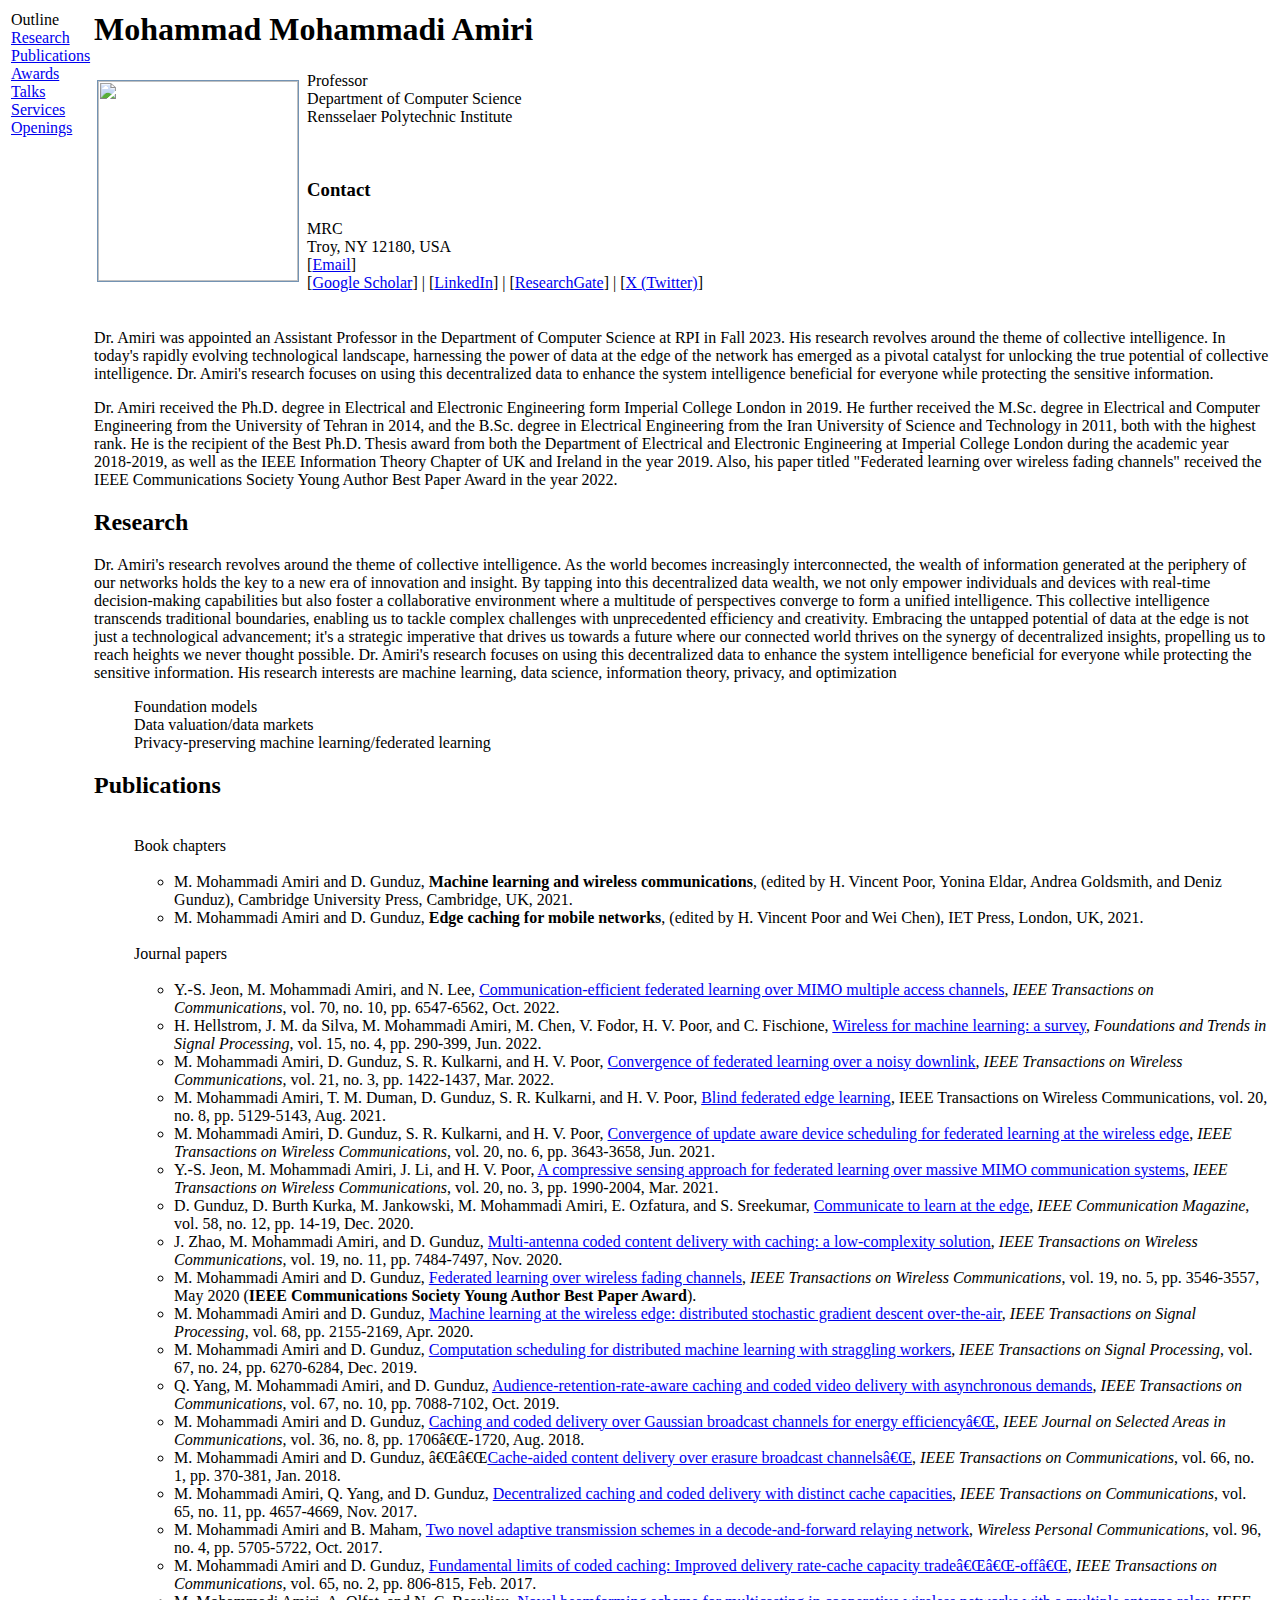
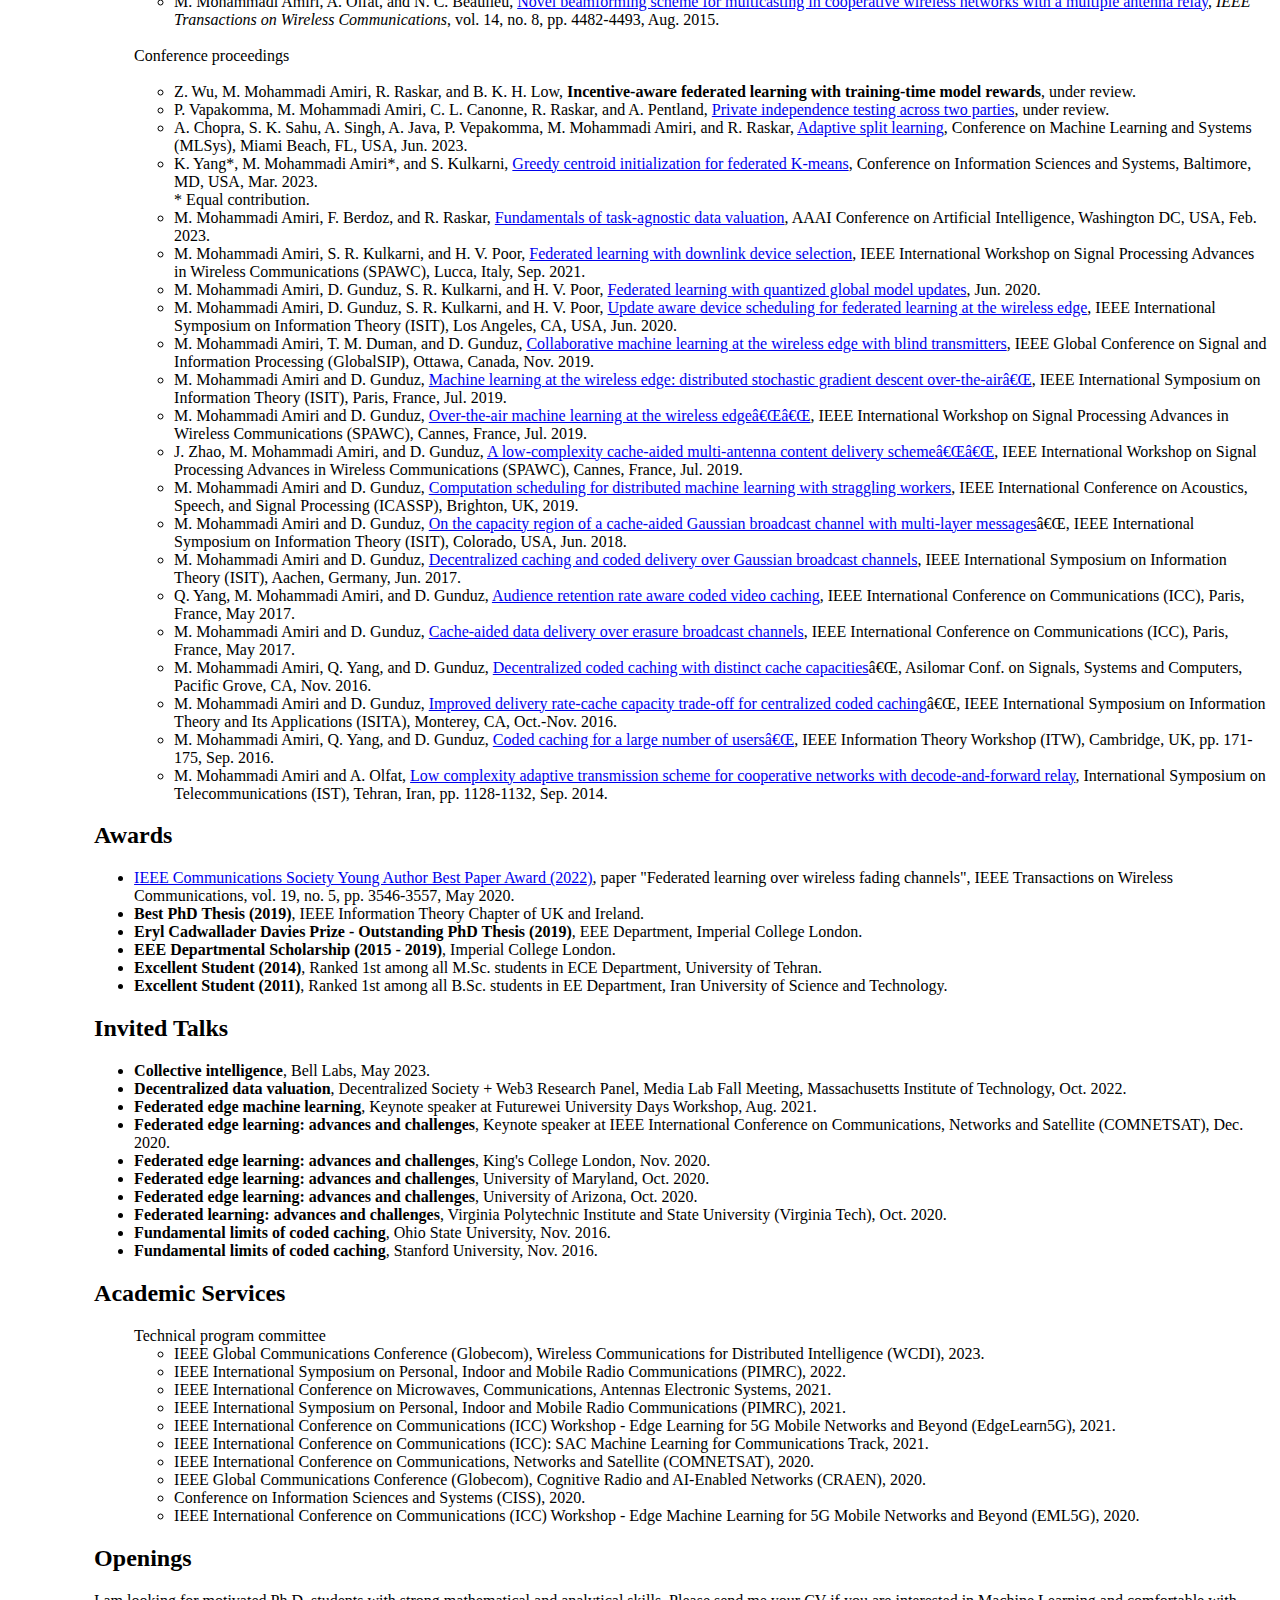
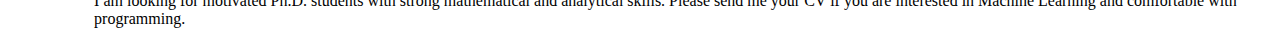
==== commit b5b740c4: "Update mmamiri.html" ====
--- a/mmamiri.html
+++ b/mmamiri.html
@@ -31,9 +31,10 @@
 <table class="imgtable"><tbody><tr><td>
 <img style="border:1px solid #7393B3" src="https://github.com/mmamiri/mmamiri.github.io/blob/main/Mohammad_new2.jpg?raw=true" alt="" width="200px">&nbsp;</td>
 
-<td><p>Assistant Professor<br> 
+<td><p> Professor<br> 
    Department of Computer Science<br>
    Rensselaer Polytechnic Institute</p><br>
+
 <h3>Contact</h3>
 <p>MRC<br>
 Troy, NY 12180, USA<br>
@@ -43,8 +44,8 @@
  | [<a href="https://www.researchgate.net/profile/Mohammad-Amiri-32" target="_blank">ResearchGate</a>]
  | [<a href="https://twitter.com/m_mamiri" target="_blank">X (Twitter)</a>]<br></p>
 </td></tr></tbody></table>
-<p><br>
-   
+
+<p><br>   
    Dr. Amiri was appointed an Assistant Professor in the Department of Computer Science at RPI in Fall 2023. 
    His research revolves around the theme of collective intelligence. 
    In today's rapidly evolving technological landscape, harnessing the power of data at the edge of the network has emerged as a pivotal catalyst for unlocking the true potential of collective intelligence.
@@ -54,14 +55,13 @@
    He further received the M.Sc. degree in Electrical and Computer Engineering from the University of Tehran in 2014, and the B.Sc. degree in Electrical Engineering from the Iran University of Science and Technology in 2011, both with the highest rank. 
    He is the recipient of the Best Ph.D. Thesis award from both the Department of Electrical and Electronic Engineering at Imperial College London during the academic year 2018-2019, as well as the IEEE Information Theory Chapter of UK and Ireland in the year 2019. 
    Also, his paper titled &#34;Federated learning over wireless fading channels&#34; received the IEEE Communications Society Young Author Best Paper Award in the year 2022.
-
-
+</p>
 
  
-<a name="papers"></a></p><h2><a name="papers"> Research</h2>
-
-
-<p>Dr. Amiri's research revolves around the theme of collective intelligence. 
+<a name="papers"></a><h2><a name="papers"> Research</h2>
+
+<p>
+Dr. Amiri's research revolves around the theme of collective intelligence. 
    As the world becomes increasingly interconnected, the wealth of information generated at the periphery of our networks holds the key to a new era of innovation and insight. 
    By tapping into this decentralized data wealth, we not only empower individuals and devices with real-time decision-making capabilities but also foster a collaborative environment where a multitude of perspectives converge to form a unified intelligence. 
    This collective intelligence transcends traditional boundaries, enabling us to tackle complex challenges with unprecedented efficiency and creativity. 
@@ -70,13 +70,12 @@
    Dr. Amiri's research focuses on using this decentralized data to enhance the system intelligence beneficial for everyone while protecting the sensitive information.
    His research interests are machine learning, data science, information theory, privacy, and optimization
 </p>
+
    
 <ul style="list-style-type:none;">
    <li>Foundation models</li>
    <li>Data valuation/data markets</li>
    <li>Privacy-preserving machine learning/federated learning</li>
-</ul>
-
 </ul>
 
 
@@ -178,8 +177,8 @@
 <li><b>Fundamental limits of coded caching</b>, Stanford University, Nov.  2016.</li>
 </ul>
 
-<a name="services"><h2>Academic Services</h2>
-</a>
+<a name="services"><h2>Academic Services</h2></a>
+
 <ul style="list-style-type:none;">
 <li> Technical program committee </li>
 
@@ -198,8 +197,7 @@
 
 </ul>
 
-<a name="openings"><h2>Openings</h2>
-</a>
+<a name="openings"><h2>Openings</h2></a>
 I am looking for motivated Ph.D. students with strong mathematical and analytical skills. Please send me your CV if you are interested in Machine Learning and comfortable with programming. 
 
 
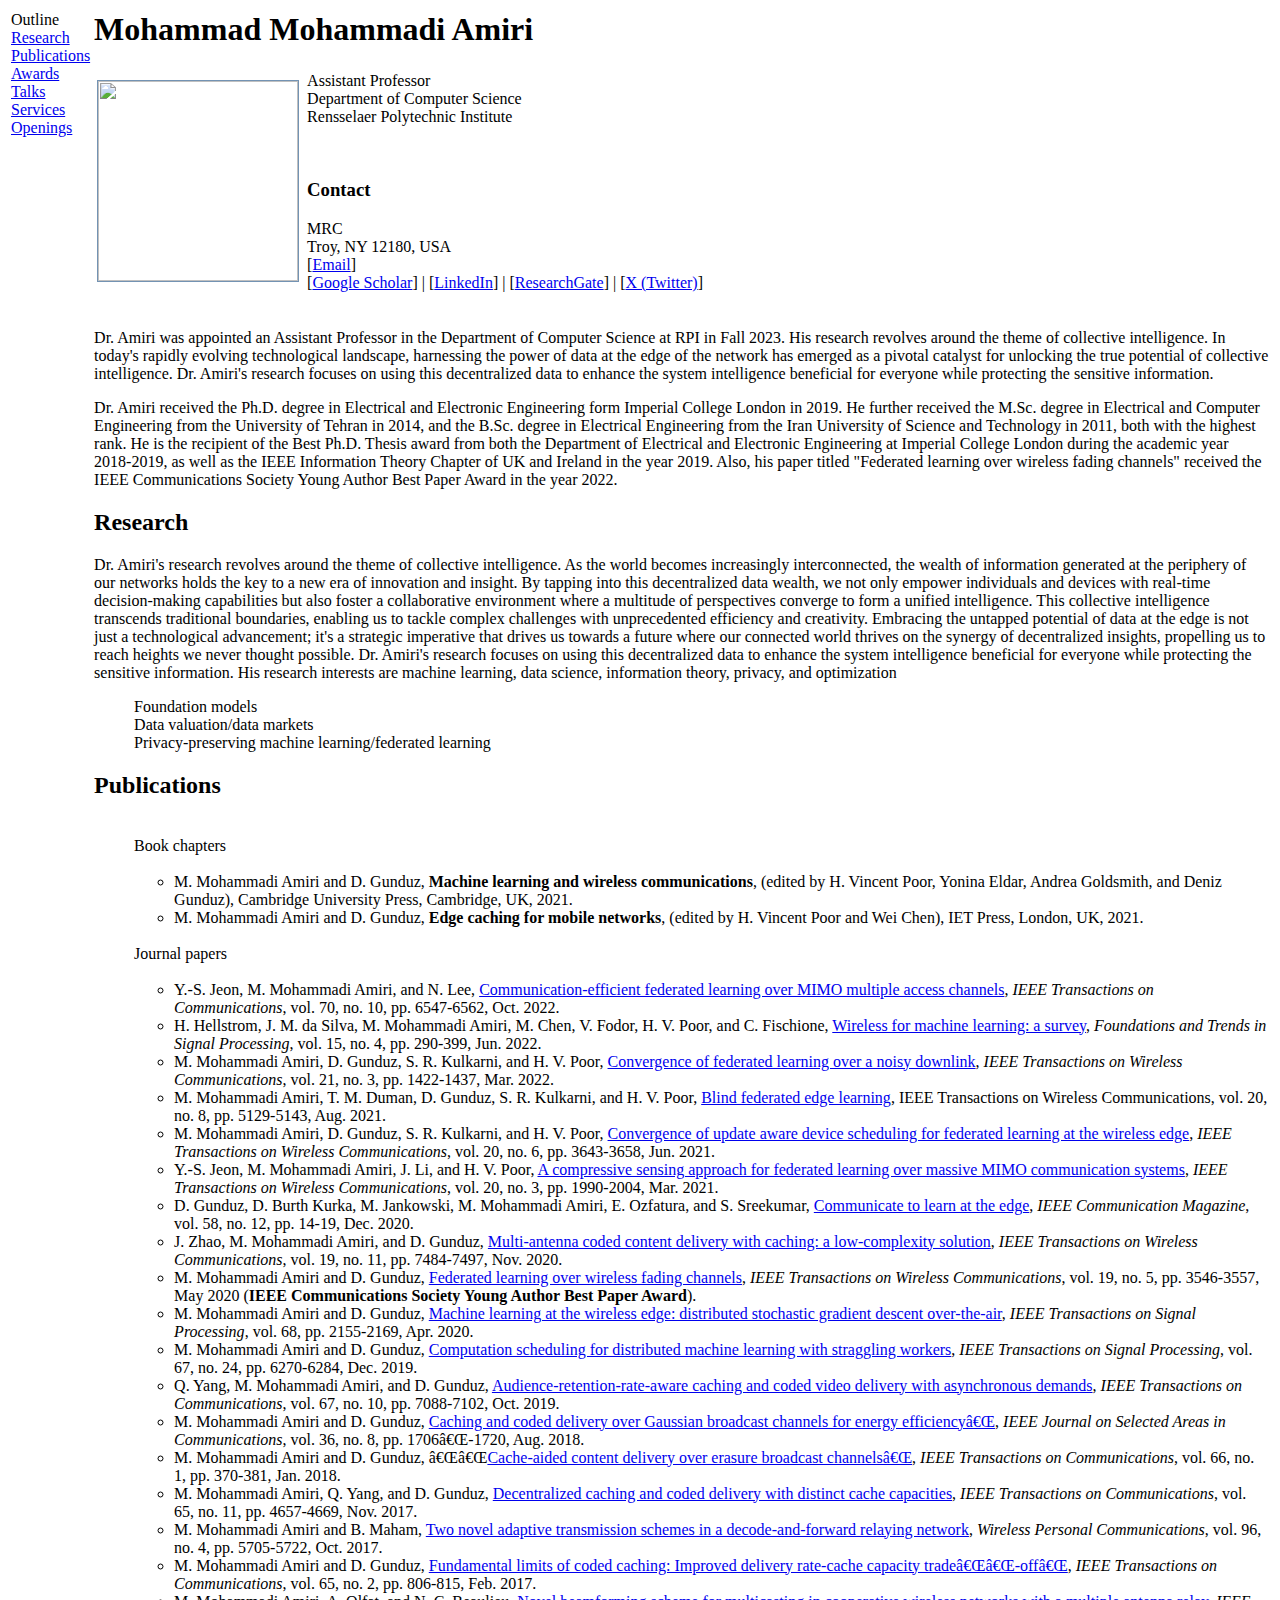
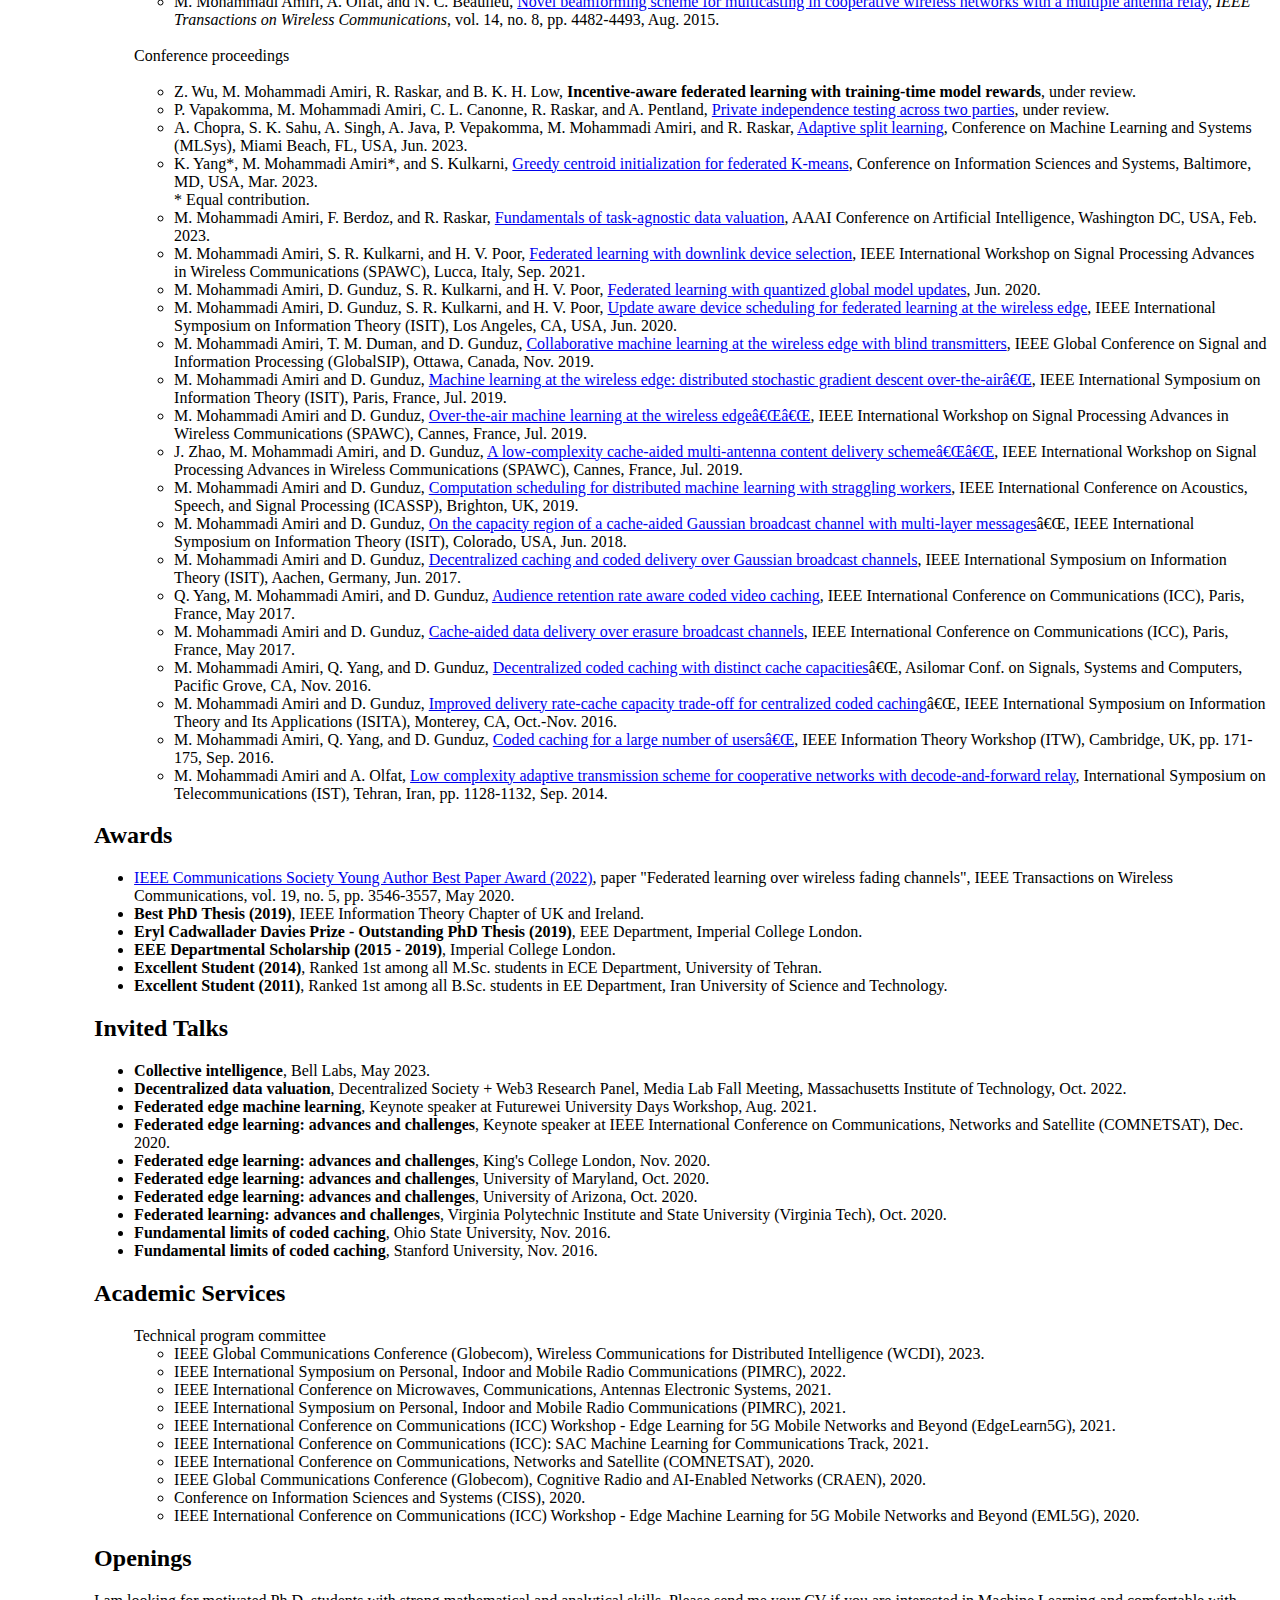
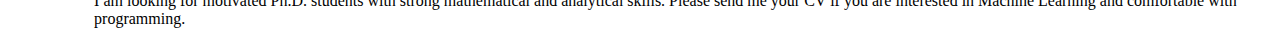
==== commit 7d852505: "Update mmamiri.html" ====
--- a/mmamiri.html
+++ b/mmamiri.html
@@ -5,7 +5,7 @@
    <script src="./Amiri_files/jquery-1.11.3.min.js"></script>
    <script>
       $(function() {
-         $("#includeHtml").load("https://mmamiri.github.io/mmamiri.html");
+         $("#includeHtml").load("./mamiri.github.io/mmamiri.html");
       });
    </script>
 </head>
@@ -31,7 +31,7 @@
 <table class="imgtable"><tbody><tr><td>
 <img style="border:1px solid #7393B3" src="https://github.com/mmamiri/mmamiri.github.io/blob/main/Mohammad_new2.jpg?raw=true" alt="" width="200px">&nbsp;</td>
 
-<td><p> Professor<br> 
+<td><p>Assistant Professor<br> 
    Department of Computer Science<br>
    Rensselaer Polytechnic Institute</p><br>
 
